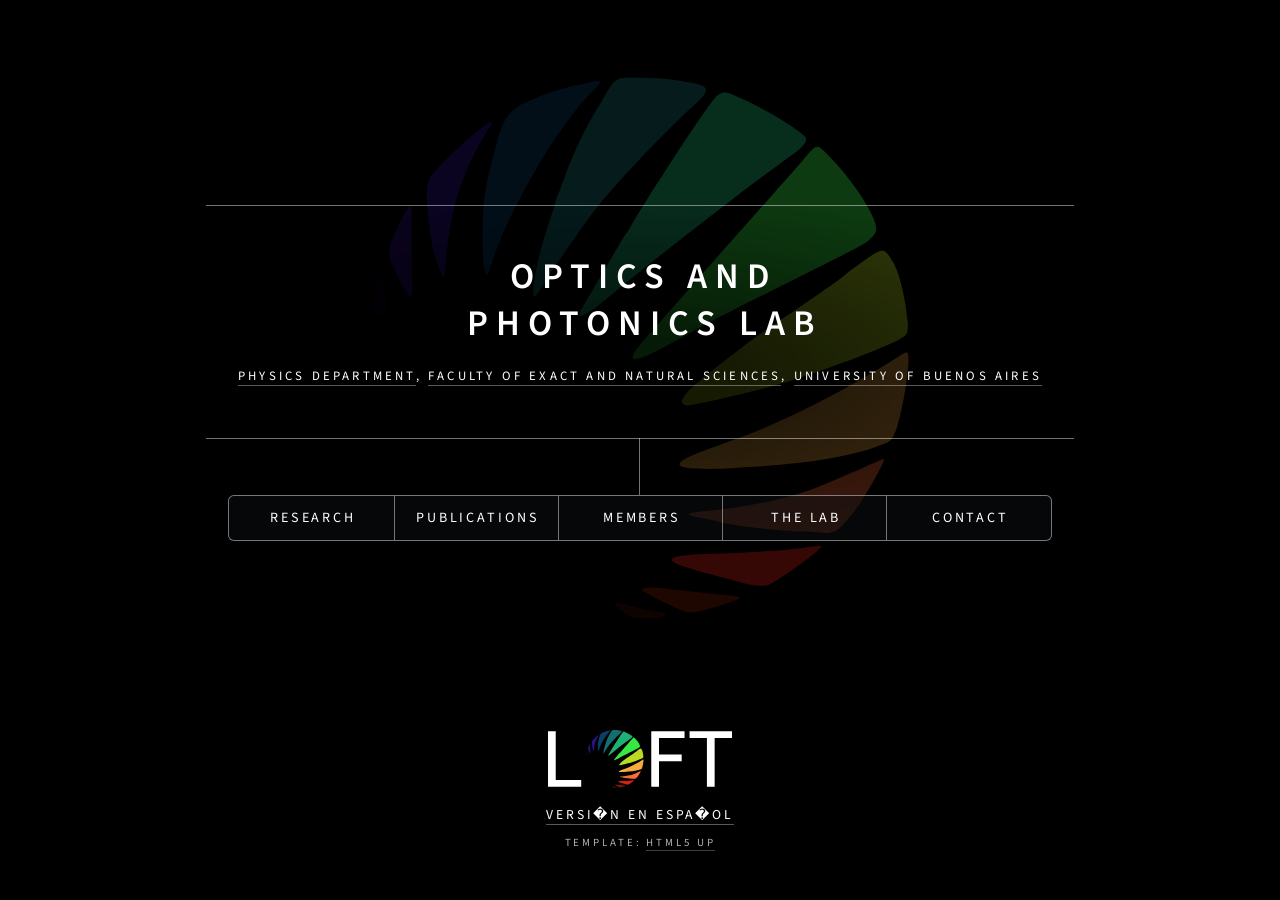
==== index_en.html @ 60d69a89 "Carga inicial del sitio web del LOFT" ====
<!DOCTYPE html>
<html lang="en">
<head>
  <title>LOFT | Optics and Photonics Lab</title>
  <link rel="icon" href="images/favicon.png" />
  <meta charset="utf-8" />
  <meta name="viewport" content="width=device-width, initial-scale=1" />
  <meta name="description" content="Optics and Photonics Lab (LOFT), Physics Department, FCEN-UBA. Research in photonic quantum states, polarization, azopolymers, and optical traps." />
  <link rel="canonical" href="https://loft.df.uba.ar/index_en.html" />
  <link rel="alternate" hreflang="es" href="https://loft.df.uba.ar/" />
  <link rel="alternate" hreflang="en" href="https://loft.df.uba.ar/index_en.html" />
  <link rel="alternate" hreflang="x-default" href="https://loft.df.uba.ar/" />
  <meta property="og:type" content="website" />
  <meta property="og:title" content="LOFT | Optics and Photonics Lab" />
  <meta property="og:description" content="Optics and Photonics Lab (LOFT), Physics Department, FCEN-UBA. Research in photonic quantum states, polarization, azopolymers, and optical traps." />
  <meta property="og:url" content="https://loft.df.uba.ar/index_en.html" />
  <meta property="og:locale" content="en_US" />
  <meta property="og:locale:alternate" content="es_AR" />
  <meta property="og:image" content="https://loft.df.uba.ar/images/instalaciones.png" />
  <link rel="preconnect" href="https://fonts.googleapis.com" />
  <link rel="preconnect" href="https://fonts.gstatic.com" crossorigin />
  <link rel="stylesheet" href="https://fonts.googleapis.com/css2?family=Source+Sans+3:ital,wght@0,300;0,400;0,600;1,300;1,400;1,600&display=swap" />
  <link rel="stylesheet" href="assets/css/main.css" />
  <noscript>
    <link rel="stylesheet" href="assets/css/noscript.css" />
  </noscript>
</head>
<body class="is-preload">

  <div id="wrapper">

    <header id="header">
      <div class="content">
        <div class="inner">
          <h1>Optics and<br>Photonics Lab</h1>
          <p class="major">
            <a href="https://df.uba.ar/" target="_blank" rel="noopener noreferrer">Physics department</a>,
            <a href="https://exactas.uba.ar/" target="_blank" rel="noopener noreferrer">Faculty of Exact and Natural Sciences</a>,
            <a href="https://www.uba.ar/" target="_blank" rel="noopener noreferrer">University of Buenos Aires</a>
          </p>
        </div>
      </div>
      <nav aria-label="Main navigation">
        <ul>
          <li><a href="#investigacion">Research</a></li>
          <li><a href="#publicaciones">Publications</a></li>
          <li><a href="#integrantes">Members</a></li>
          <li><a href="#laboratorio">The lab</a></li>
          <li><a href="#contacto">Contact</a></li>
        </ul>
      </nav>
    </header>

    <div id="main">

      <article id="investigacion">
        <h2 class="major">Research</h2>
        <span class="image main">
          <img src="images/investigacion0.png" alt="Research lines of the Optics and Photonics Lab" loading="lazy" />
        </span>

        <details class="accordion">
          <summary>Generation and characterization of photonic quantum states</summary>
          <div class="accordion-content">
            <div class="imagen80">
              <span class="image main">
                <img src="images/investigacion1.png" alt="Generation and characterization of photonic quantum states" loading="lazy" />
              </span>
            </div>
            <h4>Text under construction</h4>
          </div>
        </details>

        <details class="accordion">
          <summary>Generation and detection of polarization states</summary>
          <div class="accordion-content">
            <div class="imagen80">
              <span class="image main">
                <img src="images/investigacion2.png" alt="Generation and detection of polarization states" loading="lazy" />
              </span>
            </div>
            <h4>Text under construction</h4>
          </div>
        </details>

        <details class="accordion">
          <summary>Photoinduced optomechanical properties in azopolymers</summary>
          <div class="accordion-content">
            <div class="imagen80">
              <span class="image main">
                <img src="images/investigacion3.jpg" alt="Photoinduced optomechanical properties in azopolymers" loading="lazy" />
              </span>
            </div>
            <h4>Text under construction</h4>
          </div>
        </details>

        <details class="accordion">
          <summary>Manipulation of mesoscopic objects using optical traps</summary>
          <div class="accordion-content">
            <h4>Under construction</h4>
          </div>
        </details>

        <h3 class="section-subtitle">MSc thesis and undergrad projects</h3>
        <details class="accordion">
          <summary>Offer of topics (in spanish)</summary>
          <div class="accordion-content">
            <p class="pdf-actions">
              <a href="docs/proyectos.pdf" target="_blank" rel="noopener noreferrer" class="button-link">
                <svg class="svg-icon" viewBox="0 0 24 24" aria-hidden="true"><path d="M14 2H6c-1.1 0-2 .9-2 2v16c0 1.1.9 2 2 2h12c1.1 0 2-.9 2-2V8l-6-6zm2 16H8v-2h8v2zm0-4H8v-2h8v2zm-3-5V3.5L18.5 9H13z"/></svg> Open / Download PDF
              </a>
            </p>
            <div class="pdf-viewer">
              <iframe src="docs/proyectos.pdf#view=FitH" title="Offer of topics (in spanish)" loading="lazy"></iframe>
            </div>
          </div>
        </details>

        <h3 class="section-subtitle">Collaborations</h3>
        <ul class="clean-list">
          <li>Grupo de Informaci�n Cu�ntica y Sistemas Cu�nticos de Muchos Cuerpos, Departamento de F�sica, Instituto de F�sica La Plata, Facultad de Ciencias Exactas, Universidad Nacional de La Plata.</li>
          <li>Grupo de �ptica, Departamento de F�sica, Facultad de Ciencias, Universidad Aut�noma de Barcelona (Barcelona, Spain).</li>
          <li>Laboratorio de Pol�meros y Materiales Compuestos, Departamento de F�sica, Facultad de Ciencias Exactas y Naturales, Universidad de Buenos Aires.</li>
          <li>Laboratorio de Bajas Temperaturas, Departamento de F�sica, Facultad de Ciencias Exactas y Naturales, Universidad de Buenos Aires.</li>
          <li>Advanced Beam Laboratory, Electrical and Computing Engineering, Colorado State University (Colorado, United States).</li>
        </ul>

        <div class="logocentrado">
          <span class="image main">
            <img src="images/logo.svg" alt="Optics and Photonics Lab (LOFT) Logo" loading="lazy" />
          </span>
        </div>
      </article>

      <article id="publicaciones">
        <h2 class="major">Publications</h2>

        <details class="accordion">
          <summary>2020 - present</summary>
          <div class="accordion-content">
            <h3>2025</h3>
            <ul class="pub-list">
              <li>Q. Pears Stefano, L. Reb�n, C. Iemmi. Parallelized projective measurements for spatial photonic qudits estimation. Opt. Lett. 50, 6012-6015, (2025).</li>
              <li>"Stochastic simulation of mass transport under arbitrary illumination conditions: the influence of the nanoparticle localized surface plasmon resonance" F. L. Tambosco, S. A. Ledesma, M.G. Capeluto. The Journal of Physical Chemistry. 129 (33), 15041-15050 (2025).</li>
              <li>"High Energy Neutrons from Nuclear Reactions Driven by Ions accelerated Irradiating Nanowire Arrays at Relativistic Intensities" S. Wang, J. Tinsley, M.G. Capeluto, R. Hollinger, D.C. Gautier, J.J. Rocca, Physics of Plasmas 32, 063106 (2025).</li>
            </ul>

            <h3>2024</h3>
            <ul class="pub-list">
              <li>Q. Pears Stefano, A. Magnoni, D. Rodrigues, J. Tiffenberg, C. Iemmi, Interferometry with few photons, Phys. Rev. Appl. 21, 064050, 8pp (2024).</li>
              <li>E. Chironi and C. Iemmi. Visual detection and enhancement of alterations in questioned documents by Mueller polarimetry. Journal of Forensic Sciences, Volume 69, Issue 6, 2024. <a href="https://doi.org/10.1111/1556-4029.15617" target="_blank" rel="noopener noreferrer">https://doi.org/10.1111/1556-4029.15617</a></li>
              <li>Chironi, E. and Iemmi, C. (2024). Non-destructive latent fingerprint development and background elimination by Mueller Polarimetry. Science &amp; Justice, 64(1), 1-8. <a href="https://doi.org/10.1016/j.scijus.2023.11.004" target="_blank" rel="noopener noreferrer">https://doi.org/10.1016/j.scijus.2023.11.004</a></li>
              <li>Jorge J. Rocca, Maria G. Capeluto, Reed C. Hollinger, Shoujun Wang, Yong Wang, G. Ravindra Kumar, Amit D. Lad, Alexander Pukhov, and Vyacheslav N. Shlyaptsev, "Ultra-intense femtosecond laser interactions with aligned nanostructures," Optica 11, 437-453 (2024).</li>
              <li>Azul Mar�a Brigante, Corina R�vora, Gabriel Fernando Volonnino, Marcos Dami�n Perez, Gabriela Pasquini, Mar�a Gabriela Capeluto; Experimentation on stochastic trajectories: From Brownian motion to inertial confined dynamics. Am. J. Phys. 1 April 2024; 92 (4): 280-289. <a href="https://doi.org/10.1119/5.0146444" target="_blank" rel="noopener noreferrer">https://doi.org/10.1119/5.0146444</a></li>
              <li>Statistical domain wall roughness analysis through correlations. Domenichini, P., Pasquini, G., Capeluto, M.G. Physical Review B., 2023, 108(22), 224434 (2024).</li>
            </ul>

            <h3>2023</h3>
            <ul class="pub-list">
              <li>"Inspecting the use of SLMs for the control of photonic quantum states" Bordakevich S, Pab�n D, Reb�n L, Ledesma S. �ptica Pura y Aplicada 56(2), 51147 (2023), <a href="https://doi.org/10.7149/OPA.56.2.51147" target="_blank" rel="noopener noreferrer">DOI: 10.7149/OPA.56.2.51147</a></li>
              <li>Optimization of azopolymer films for optical memory applications by using ethylene glycol as a free-volume generator. Tambosco, F.L., R�vora, C., Volonnino, G.F., Goyanes, S., Capeluto, M.G., Ledesma, S. Optica Pura y Aplicada, 2023, 56(2), 51149.</li>
              <li>�ptica y Fot�nica en Argentina. Torchia, G.A., Capeluto, M.G., Grosz, D., ...Torga, J., Ledesma, S. Optica Pura y Aplicada, 2023, 56(2), 5621.</li>
            </ul>

            <h3>2022</h3>
            <ul class="pub-list">
              <li>"Optimization for maximum modulation of a double-pass twisted nematic liquid crystal display" Bordakevich S, Reb�n L, Ledesma S. Applied Optics 61(4), 969-977 (2022).</li>
            </ul>

            <h3>2021</h3>
            <ul class="pub-list">
              <li>P. Domenichini, F.N. Paris, M.G. Capeluto, M. Granada, J-M George, G. Pasquini, A.B. Kolton, "Curvature-driven AC-assisted creep dynamics of magnetic domain walls", Phys. Rev. B 103, L220409 (2021).</li>
              <li>"Deuterated polyethylene nanowire arrays for high energy density physics" M. G. Capeluto, A. Curtis, R. Hollinger, V. Shlyaptsev, J.J. Rocca. High Power Laser Science and Engineering 9, e34 (2021).</li>
              <li>"Absolute laser energy absorption measurement of relativistic 0.7 ps laser pulses in nanowire arrays" J. Park, R. Tommasini, R. Shepherd, R. London, C. Bargsten, R. Hollinger, M. G. Capeluto, V. N. Shlyaptsev, M. Hill, V. Kaymak, C. Baumann, A. Pukhov, D. Cloyne, R. Costa, J. Hunter, S. Maricle, J. Moody, and J. J. Rocca. Physics of Plasmas 28 (2), 0039167 (2021).</li>
              <li>R. Falcione, M. V. Roldan, N. Pellegri, S. Goyanes, S. Ledesma, M.G. Capeluto, "Increase of SRG modulation depth in azopolymers-nanoparticles hybrid materials" Optical Materials 115, 111015 (2021).</li>
              <li>E. Chironi, C. Iemmi. Validity of the product rule and its impact on the accuracy of a Mueller matrix polarimeter. Applied Optics, 60(9), 2736-2744, (2021).</li>
              <li>M. A. Vergara, E. Chironi, C. Iemmi. Generalized and multiplexed q-plates emulated via an LCoS-based device. Journal of Optics (United Kingdom), 23(8), (2021).</li>
              <li>Q. Pears Stefano, I. Perito, J. J. M. Varga, L. Reb�n, C. Iemmi. "Experimental characterization of quantum processes: A selective and efficient method in arbitrary finite dimensions". Physical Review A 103, 052438 (2021).</li>
            </ul>

            <h3>2020</h3>
            <ul class="pub-list">
              <li>D. Pab�n, S. Ledesma, L. Rebon "High-dimensional states of light with full control of transverse path and OAM degrees of freedom", Optics Letters 45 (14), 40524055 (2020).</li>
              <li>E. Chironi, C. Iemmi. Error analysis and compensation for a discrete dual rotating retarder Mueller matrix polarimeter. Applied Optics, 59(21), 6368-6378, (2020).</li>
              <li>E. Chironi, C. Iemmi. Mueller matrix polarimeter based on twisted nematic liquid crystal devices. Applied Optics, 59(27), 8098-8105, (2020).</li>
              <li>Q. Pears Stefano, L. Reb�n, C. Iemmi. "Determination of spatial quantum states by using point diffraction interferometry". Journal of Optics 22, 115201 (2020).</li>
              <li>M. Bailly-Grandvaux, D. Kawahito, C. McGuffey, J. Strehlow, B. Edghill, M. S. Wei, N. Alexander, A. Haid, C. Brabetz, V. Bagnoud, R. Hollinger, M. G. Capeluto, J. J. Rocca, F. N. Beg. "Ion acceleration from microstructured targets irradiated by high-intensity picosecond laser pulses". Phys. Rev. E 102, 021201(R) (2020).</li>
              <li>R. Hollinger, S. Wang, Y. Wang, A. Moreau, M. G. Capeluto, H. Song, A. Rockwood, E. Bayarsaikhan, V. Kaymak, A. Pukhov, V. N. Shlyaptsev, J. J. Rocca. "Extreme ionization of heavy atoms in solid-density plasmas by relativistic second-harmonic laser pulses". Nat. Photonics (2020).</li>
              <li>A. Moreau, R. Hollinger, C. Calvi, S. Wang, Y. Wang, M.G. Capeluto, A. Rockwood, A. Curtis, S. Kasdorf, V.N. Shlyaptsev, V. Kaymak, A. Pukhov, J.J. Rocca. "Enhanced Electron Acceleration in Aligned Nanowire Arrays Irradiated at Highly Relativistic Intensities" Plasma Physics and Controlled Fusion 62, 014013 (2020).</li>
              <li>M.Vergara, C.Iemmi Orbital angular momentum tuning using a phase only parallel aligned LCoS display Optik 212, 164619 7pp, (2020).</li>
            </ul>
          </div>
        </details>

        <details class="accordion">
          <summary>2015 - 2019</summary>
          <div class="accordion-content">
            <h3>2019</h3>
            <ul class="pub-list">
              <li>P. Domenicini, M. Granada, J. P. Curiale, S. Bustingorri, M.G. Capeluto, G. Pasquini "Transient magnetic domain wall AC dynamics by means of magneto-optical Kerr effect microscopy". Physical Review B 99, 214401 (2019).</li>
              <li>M. Dozieres, G. Petrov, P. Forestier-Colleoni; P. Campbell; K. Krushelnick; A. Maksimchuk; C. McGuffey, V. Kaymak, A. Pukhov, M. G. Capeluto, R. Hollinger, S. Shlyaptsev, J.J. Rocca, F. Beg "Optimization of laser-nanowire target interaction to increase the proton acceleration efficiency". Plasma Physics and Controlled Fusion 61, 065016 (2019).</li>
              <li>M. G. Capeluto, R. Falcione, R. Fern�ndez Salvador, A. Eceiza, S. Goyanes, S. A. Ledesma. "Functional surfaces through the creation of adhesion and charged patterns on azopolymer surface relief gratings" Optical Materials 90, 281-288 (2019).</li>
              <li>H.Zhang, F.Monroy-Ram�rez, A.Lizana, C.Iemmi, N.Bennis, P.Morawiak, W.Piecek, J.Campos Wavefront imaging by using an inline holographic microscopy system based on a double-sideband filter Opt. Las. Eng. 113, 71-76 (2019).</li>
              <li>Q.Pears Stefano, L.Reb�n, S.Ledesma, C.Iemmi A set of 4d-3 observables to determine any pure qdit state. Opt. Lett. 44, 2558-2561 (2019).</li>
              <li>D.Pab�n, L.Reb�n, S.Bordakevich, N.Gigena, A.Boette, C.Iemmi, R.Rossignoli, S.Ledesma Parallel-in-time optical simulation of history states Phys. Rev. A 99, 062333 (8pp) (2019).</li>
              <li>M.Vergara, C.Iemmi Generalized q-plates and novel vector and vortex beams Phys. Rev. A 100, 053812 9pp, (2019).</li>
              <li>Pab�n D, Reb�n L, Bordakevich S, Gigena N, Boette A, Iemmi C, Rossignoli R, Ledesma S. "Parallel-in-time discrete model of quantum evolution in a SLM" RIAO-OPTILAS-MOPM Proceedings (2019).</li>
            </ul>

            <h3>2018</h3>
            <ul class="pub-list">
              <li>Cimadoro J, Ribba L, Ledesma, S, Goyanes S, Electrospun Mats: From White to Transparent with a Drop. Macromolecular Materials and Engineering Weinheim: Wiley-V C H Verlag GMBH. vol. n�. p - . issn 1438-7492, (2018).</li>
              <li>H.Zhang, A.Lizana, C.Iemmi, F.Monroy-Ram�rez, A.M�rquez, I.Moreno, J.Campos LCoS display phase self-calibration method based on diffractive lens schemes Opt. Laser Eng. 106, 147-154 (2018).</li>
              <li>J.Varga, L.Reb�n, Q.Pears Stefano, C.Iemmi Characterizing d-dimensional quantum channels by means of quantum process tomography Opt. Lett. 43, 4398-4401, (2018).</li>
              <li>H.Zhang, A.Lizana, A.Van Eeckhout, A.Turpin, C.Ram�rez, C.Iemmi, J.Campos Microparticle Manipulation and Imaging through a Self-Calibrated Liquid Crystal on Silicon Display. Appl. Sci. 8, 2310 19 pp, (2018).</li>
              <li>R. Falcione, M. G. Capeluto, N. Pellegri, M.V. Roldan, S. Goyanes, S. A. Ledesma. "Azopolymers films as actuators to generate organized hybrid materials" OSA Technical Digest: Proceedings Latin America Optics and Photonics Conference. (paper Th4A.24) (2018).</li>
              <li>Pab�n D, Bordakevich S, Iemmi C, Reb�n L, Ledesma S. "Optical demonstration of a programmable multi-channel polarization beamsplitter" Latin America Optics and Photonics Conference proceedings, OSA (2018).</li>
            </ul>

            <h3>2017</h3>
            <ul class="pub-list">
              <li>"Efficient picosecond X-ray pulse generation from plasmas in the radiation dominated regime" R. Hollinger, C. Bargsten, V. N. Shlyaptsev, V. Kaymak, A. Pukhov, M. G. Capeluto, S. Wang, A. Rockwood, Y. Wang, A. Townsend, A. Prieto, P. Stockton, A. Curtis, J. J. Rocca. Optica 4 (11), 1344-1349 (2017).</li>
              <li>D. O. Pabon, S. A. Ledesma, G. F. Quinteiro, M. G. Capeluto "Design of a compact device to generate and test beams with orbital angular momentum in the EUV". Applied Optics 56 (29), 8048-8054 (2017).</li>
              <li>M. G. Capeluto, R. Fern�ndez Salvador, A. Eceiza, S. Goyanes, S. A. Ledesma "Azopolymer film as an actuator for organizing multiwall carbon nanotubes", Optical Materials 66, 247-252 (2017).</li>
              <li>C. Bargsten, R. Hollinger, M. G. Capeluto, V. Kaymak, A. Pukhov, S. Wang, A. Rockwood, Y. Wang, D. Keiss, R. Tommasini, R. London, J. Park, M. Busquet, M. Klapisch, V. N. Shlyaptsev, and J. J. Rocca. "Energy Penetration into Arrays of Aligned Nanowires Irradiated with Relativistic Intensities: Scaling to Terabar Pressures". Science Advances 3 (1) (2017): E1601558.</li>
              <li>J.Varga, L.Reb�n, S.Ledesma, C.Iemmi Controlled generation of mixed spatial qudits with arbitrary degree of purity Phys. Rev. A 96, 032309 (8pp) (2017).</li>
              <li>Q.Pears Stefano, L.Reb�n, S.Ledesma, C.Iemmi Determination of any pure spatial qudits from a minimum number of measurements by phase stepping interferometry Phys. Rev. A 96, 062328 (5pp) (2017).</li>
              <li>D. O. Pabon, S. A. Ledesma, G. F. Quinteiro, M. G. Capeluto. "Design of a compact setup to generate and test optical vortex beams" Optica pura y aplicada 50 (3), 289-295 (2017).</li>
            </ul>

            <h3>2016</h3>
            <ul class="pub-list">
              <li>C.Ramirez, A.Lizana, C.Iemmi, J.Campos Method based on the Double Sideband technique for the dynamic tracking of micrometric particles J. Opt. 18, 065603 (10pp) (2016).</li>
              <li>I.Estevez, J.Escalera, Q. Pears Stefano, C.Iemmi, S.Ledesma, M.Yzuel, J.Campos Image enhancement y spatial frequency post-processing of images obtained with pupil filters. Opt. Comm. 380, 21-27 (2016).</li>
              <li>L.Reb�n, R.Rosignoli, J.Varga, N.Gigena, N.Canosa, C.Iemmi, S.Ledesma Conditional purity and quantum correlation measures in two qubit mixed states J. Phys. B, 49, 215501 (9pp) (2016).</li>
            </ul>

            <h3>2015</h3>
            <ul class="pub-list">
              <li>J Cambiasso, H Garate, N. D'Accorso, S Ledesma, S Goyanes, Optical recording of stable holographic grating in a low Tg statistical copolymer covalently functionalized with an azo-dye, Optical Materials, vol 49, 41-46 (2015).</li>
              <li>J Cambiasso, S. Goyanes, S. Ledesma, Holographic gratings recorded in poly(lactic acid)/azo-dye films, Optical Materials, vol 47, 72-77 (2015).</li>
              <li>A.Peinado, A.Lizana, C.Iemmi, J.Campos Polarization imaging with enhanced spatial resolution. Opt. Comm. 338, 95-100 (2015).</li>
              <li>A.Peinado, A.Lizana, A.Turp�n, C.Iemmi, T.Kalkandjiev, J.Mompart, J.Campos Optimization, tolerance analysis and implementation of a Stokes polarimeter based on the conical refraction phenomenon. Opt. Exp. 23, 5636-5652 (2015).</li>
              <li>C.Iemmi, C.Ram�rez, J.Campos Digital holographic movie by using a point diffraction interferometer Opt. Eng. 54, 044104 5pp (2015).</li>
              <li>A.Peinado, A.Turp�n, C.Iemmi, A.M�rquez, T.Kalkandjiev, J.Mompart, J.Campos Interferometric characterization of the structured polarized light beam produced by the conical refraction phenomenon Opt. Exp. 23, 18080-18091 (2015).</li>
              <li>C.Ramirez, A.Lizana, C.Iemmi, J.Campos In line digital holographic movie based on a double sideband filtering Opt. Lett. 40, 4142-4145 (2015).</li>
              <li>G. D�az Costanzo, S. Goyanes, S Ledesma, Photobleaching effect in azo-dye containing epoxy resin films: the potentiality of carbon nanotubes as azo-dye dispensers ICO 23, Santiago de Compostela, Espa�a, septiembre de 2014, Journal of Physics: Conference Series, Volume 605, Issue 1, 28 April 2015, Article number 012024.</li>
              <li>JJM Varga, MA Soli-Prosser, L Reb�n Arias, L. Neves, C Iemmi, S Ledesma, Preparing arbitrary pure states of spatial qudits with a single phase-only spatial light modulator ICO 23, Santiago de Compostela, Espa�a, septiembre de 2014, Journal of Physics: Conference Series, Volume 605, Issue 1, 28 April 2015, Article number 012035.</li>
            </ul>
          </div>
        </details>

        <details class="accordion">
          <summary>2010 - 2014</summary>
          <div class="accordion-content">
            <h3>2014</h3>
            <ul class="pub-list">
              <li>M. G. Capeluto, G. Grinblat, M. Tirado, D. Comedi, A. Bragas "Nonlinear excitation of polariton cavity modes in ZnO single nanocombs". Optics Express 22, 5341 - 5349 (2014).</li>
              <li>M. G. Capeluto, M.C. Marconi, C.C. Iemmi "Design of a phase shift interferometer in the EUV for high precision metrology". Applied Optics 53, 1274-1283 (2014).</li>
              <li>Guadalupe D�az Costanzo, Laura Ribba, Silvia Goyanes and Silvia Ledesma Enhancement of the optical response in a biodegradable polymer/azo-dye film by the addition of carbon nanotubes, J. of Physics D: Applied Physics, vol47, 13, 135103 (2014).</li>
              <li>E.Chironi, C.Iemmi, Bounding the relative errors associated with a complete Stokes polarimeter, J. Opt. Soc. Am. A 31, 75-80 (2014).</li>
              <li>J.Varga, L.Reb�n, M.Sol�s-Prosser, L.Neves, S.Ledesma, C.Iemmi Optimized generation of spatial qudits by using a pure phase spatial light modulator J.Phys. B, 47, 225504 (9pp) (2014).</li>
            </ul>

            <h3>2013</h3>
            <ul class="pub-list">
              <li>C.Ram�rez, E.Ot�n, C.Iemmi, I.Moreno, N.Bennis, J.Ot�n, J.Campos Point diffraction interferometer with a liquid crystal monopixel. Opt. Exp. 21, 8116-8125 (2013).</li>
              <li>L.Rebon, C.Iemmi, S.Ledesma Phase-measurement interferometry as a simulation of optimal quantum-state tomography. Optik 124, 5548-5552 (2013).</li>
              <li>J.Turiaci, J.Varga, C.Iemmi Ghost imaging with White light speckle patterns. Optik 124, 6212-6215 (2013).</li>
              <li>M.Sol�s-Prosser, A.Arias, J. Varga, L.Reb�n, S.Ledesma, C.Iemmi, L.Neves Preparing arbitrary pure states of spatial qudits with a single phase-only spatial light modulator Opt. Lett. 38, 4762-4765, (2013).</li>
            </ul>

            <h3>2012</h3>
            <ul class="pub-list">
              <li>G. Grinblat, M. G. Capeluto, M. Tirado, A. V. Bragas, and D. Comedi "Hierarchical ZnO nanostructures: Growth mechanisms and surface correlated photoluminescence". Appl. Phys. Lett. 100, 233116 (2012).</li>
              <li>G. Grinblat, M.G. Capeluto, M. Tirado, D. Comedi, A.V. Bragas. "Two-Photon Photoluminescence from Hierarchical ZnO" Nanostructures ECS Transactions, 45 (5) 67-72 (2012).</li>
            </ul>

            <h3>2011</h3>
            <ul class="pub-list">
              <li>Goldin, Mat�as A.; Francisco, Diego; Ledesma, Silvia Classical images as quantum entanglement: An image processing analogy of the GHZ experiment, Optics Communications, Volume 284, Issue 7, p. 2089-2093, (2011).</li>
              <li>L.Lobato, A.Lizana, A.M�rquez, I.Moreno, C.Iemmi, J.Campos, M.J.Yzuel, Characterization of the anamorphic and spatial frequency dependent phenomenon in Liquid Crystal on Silicon displays, J. Eur. Opt. Soc. - Rapid Pub. 6, 110125/1-6 (2011).</li>
              <li>I.Moreno, C.Iemmi, J.Campos, M.J.Yzuel Jones matrix treatment for optical Fourier processors with structured polarization. Opt. Exp. 19, 4583-4594 (2011).</li>
              <li>A.Peinado, A.Lizana, J.Vidal, C.Iemmi, J.Campos Optimized Stokes polarimeters based on a single twisted nematic liquid-crystal device for the minimization of noise propagation. Appl. Opt. 50, 5437-5445 (2011).</li>
              <li>Mar�a Gabriela Capeluto, Erik Duisterwinkel, Christian Schmiegelow, Diego Francisco, Silvia Adriana Ledesma and Claudio Cesar Iemmi "Ghost image and ghost diffraction with thermal light generated by means of a programmable SLM", 7th Ibero-AmericaConference on Optics (RIAO); 10th Latin-American Meeting on Optics, Lasers and Applications (OPTILAS) IOP Publishing RIAO/OPTILAS 2010, Journal of Physics: Conference Series 274 (2011).</li>
              <li>G. D�az Costanzo, S. Goyanes, S.Ledesma, Using Photosensitive Dye To Improve Multi Walled Carbon Nanotubes Dispersion 7th Ibero-America Conference on Optics (RIAO); 10th Latin-American Meeting on Optics, Lasers and Applications (OPTILAS) IOP Publishing RIAO/OPTILAS 2010, Journal of Physics: Conference Series 274 (2011) 01211.</li>
              <li>M.G. Capeluto, Claudio Cesar Iemmi and Mario Carlos Marconi. "Design of a phase shift interferometer in the EUV for high precision metrology" XVII Reuni�n Iberoamericana de �ptica &amp; X Encuentro de �ptica, L�seres y Aplicaciones (RIAO/OPTILAS 2010). IOP Publishing: Journal of Physics: Conference Series 274 (2011) 012026.</li>
            </ul>

            <h3>2010</h3>
            <ul class="pub-list">
              <li>M. Goldin, D. Francisco, S. Ledesma, "Simulating Bell inequality violations with classical optics encoded qubits", JOSA B, 27, 779-786 (2010).</li>
              <li>G. Lozano, Javier E. Mazzaferri, L. Dorado, S. Ledesma, R. Depine, H. M�guez, "Angular dependence of the intensity of light beams diffracted by colloidal crystals", JOSA B, 27, 1394-1399 (2010).</li>
              <li>G. D�az Costanzo, S. Ledesma, I. Mondragon, S. Goyanes, "Stable Solutions of Multiwalled Carbon Nanotubes Using an Azobenzene Dye", J.Phys. Chem. C 114, 14347-14352 (2010).</li>
              <li>A.Peinado, A.Lizana, J.Vidal, C.Iemmi, J.Campos "Optimization and performance criteria of a Stokes polarimeter based on two variable retarders". Opt. Exp. 18, 9815-9830, (2010).</li>
              <li>A.Lizana, A.M�rquez, L.Lobato, Y.Rodange, I.Moreno, C.Iemmi, J.Campos "The minimum Euclidean distance principle applied for the analysis of the phase fluctuation in spatial light modulators" Opt. Exp. 18, 10581-10593, (2010).</li>
              <li>A.Peinado, A.Lizana, J.Vidal, C.Iemmi, J.Campos "Complete Stokes polarimeters based on liquid cristal displays". Optics and Photonics for Information Processing IV. Proc SPIE 7797, 77970V-1-12, (2010), San Diego, EEUU.</li>
              <li>L.Lobato, A.Marquez, A.Lizana, I.Moreno, C.Iemmi, J.Campos "Characterization of a parallel aligned liquid cristal on silicon and its application on a Shack-Hartmann sensor". Optics and Photonics for Information Processing IV. Proc SPIE 7797, 77970Q -1-12, (2010), San Diego.</li>
            </ul>
          </div>
        </details>

        <details class="accordion">
          <summary>2005 - 2009</summary>
          <div class="accordion-content">
            <h3>2009</h3>
            <ul class="pub-list">
              <li>A.Lizana, N.Martin, M.Estap�, E.Fern�ndez, I.Moreno, A.M�rquez, C.Iemmi, J.Campos, M.J.Yzuel "Influence of the incident angle in the performance of Liquid Crystal on Silicon displays" Opt. Exp. 17, 8491-8505 (2009).</li>
              <li>P.Wachulak, L.Urbanski, M.Capeluto, D.Hill, W.Rockward, C.Iemmi, E.Anderson, C.Menoni, J.Rocca, M.Marconi "New opportunities in interferometric lithography using extreme ultraviolet tabletop lasers", J. Micro/Nanolith. MEMS MOEMS 8, 021206-1/7, (2009).</li>
              <li>C.Iemmi, J.Campos, "Anamorphic zoom system based on liquid crystal dsplays" J. Eur. Opt. Soc. - Rapid Pub. 4, 9029/1-4 (2009).</li>
              <li>C.Iemmi, A.Bragas, J.Torga, "Optics in Argentina", Optics and Photonics News, 20, 11, 14-15, (2009).</li>
              <li>A.Lizana, I.Moreno, A.M�rquez, C.Iemmi, J.Campos, M:Yzuel "Characterization an An�lisis of LCOS displays: Application to Diffractive Optics". Optics and Photonics for Information Processing III. Proc SPIE 7442, 74420Y-1-12, (2009), San Diego, EEUU.</li>
              <li>A.Lizana, I.Moreno, A.M�rquez, E.Also, C.Iemmi, J.Campos, M:Yzuel "Influence of the temporal fluctuations phenomena on the ECB LCOS performance". Optics and Photonics for Information Processing III. Proc SPIE 7442, 74420G-1-11, (2009), San Diego, EEUU.</li>
              <li>J. Mazzaferri, S. Ledesma, "Optical rotation invariant corner detector", Opt. Int. J. Light Electron. Opt. 120, 782-787, (2009).</li>
              <li>S. Ledesma, J. Mazzaferri, "Wavelets in optical processing", Opt. and Las. in Eng. 47, 1323-1324, (2009).</li>
              <li>G. D�az Costanzo, I Mondrag�n, S. Goyanes, S. Ledesma, "Interactions between multi-walled carbon nanotubes and an azo-dye, Disperse Orange 3" COMATCOMP 09, MATERIALES COMPUESTOS 09, SCIENCE AND TECHNOLOGY OF COMPOSITE MATERIALS 09, 751-754, (2009) Donostia, Espa�a.</li>
              <li>G. D�az Costanzo, S. Goyanes, S. Ledesma "Dispersiones estables de nanotubos de carbono mediante crom�foros", SAM-CONAMET 2009, 90 Congreso Internacional de Metalurgia y Materiales, 19 al 23 de octubre de 2009, Ciudad de Buenos Aires, Argentina, (s�lo libro de res�menes).</li>
            </ul>

            <h3>2008</h3>
            <ul class="pub-list">
              <li>A.M�rquez, I.Moreno, C.Iemmi, A.Lizana, J.Campos, and M.Yzuel "Mueller-Stokes characterization and optimization of a liquid crystal on silicon display showing depolarization", Opt. Exp., 16, 1669-1685 (2008).</li>
              <li>I.Moreno, A.Lizana, J.Campos, A.M�rquez, C.Iemmi, M.Yzuel "Combined Mueller and Jones matrix method for the evaluation of the complex modulation in a liquid-crystal-on-silicon display". Opt. Lett. 33, 627-629 (2008).</li>
              <li>A.Lizana, A.M�rquez, I.Moreno, C.Iemmi, J.Campos, M.Yzuel, "Wavelength dependence of polarimetric and phase-shift characterization of a liquid crystal on silicon display", J. Eur. Opt. Soc. - Rapid Pub. 3, 08011 1-6 (2008).</li>
              <li>A.Lizana, I.Moreno, C.Iemmi, A.M�rquez, J.Campos, M.Yzuel, "Time-resolved Mueller matrix analysis of a liquid crystal on silicon display", Appl. Opt. 47, 4267-4274, (2008).</li>
              <li>A.Lizana, I.Moreno, A.Marquez, C.Iemmi, E.Fernandez, J.Campos, M.Yzuel, "Time fluctuations of the phase modulation in a liquid crystal on silicon display: Characterization and effects in diffractive optics", Opt. Exp. 16, 16711-16722 (2008).</li>
              <li>M.Goldin, G.D�az Costanzo, O.Mart�nez, C.Iemmi, S.Ledesma, "A new method for 3D tracking using an LCoS", J. Opt. A: Pure Appl. Opt. 10 104001 1-8 (2008).</li>
              <li>C.Sheppard, J.Campos, J.Escalera, S.Ledesma, "Two-zone pupil filters" Opt. Comm., 281, 913-922, (2008).</li>
              <li>D.Francisco, S.Ledesma, "Classical Optics Analogy of Quantum Teleportation", JOSA B, 25, 383-390, (2008).</li>
              <li>C.Sheppard, J.Campos, J.Escalera, S.Ledesma, "Three-zone pupil filters", Opt. Comm., 281, 3623-3630, (2008).</li>
              <li>D.Francisco, S.Ledesma, "Optically simulated universal quantum computation", Proc AIP, 992, 1061, (2008).</li>
              <li>I.Moreno, J.Campos, M.Yzuel, C.Iemmi, A.Vargas, "Polarization diffractive optics with liquid crystal displays", AIP Conference Proceedings, 949, 248-255, (2008).</li>
              <li>O.L�pez Coronado, C.Iemmi, J.Davis, J.Campos, M.Yzuel, "Light Intensity Profile Control along the Optical Axis with Complex Pupils Implemented onto a Phase-Only SLM" AIP Conf. Proc. 992, 152-157 (2008).</li>
              <li>M.Goldin, G.Diaz Costanzo, O.Martinez, C.Iemmi, S.Ledesma, "Application of LCoS to dynamical focusing in an optical system", AIP Conf. Proc. 992, 146-151 (2008).</li>
              <li>J.Mazzaferri, S.Ledesma, "Correlation based rotation-invariant corner detector", Proc AIP, 992, 1057, (2008).</li>
              <li>I.Moreno, C.Iemmi, J.Campos, M.Yzuel, A.Vargas, "Analysis of polarization vortices generated from a polarization diffractive mask", Proc. SPIE 7000, 700017-1 700017-12, (2008).</li>
              <li>R.Hild, J.Campos, M.Yzuel, C.Iemmi, R.Gimeno, J.Escalera, "The assessment of phase only filters in imaging systems by the classical optical merit functions", Proc. SPIE 7000, 700018-1 700018-11, (2008).</li>
              <li>A.Lizana, N.Martin, E.Fernandez, A.M�rquez, I.Moreno, C.Iemmi, J.Campos, M.Yzuel, "Influence of the incident angle in the performance of LCoS displays", Proc. of SPIE Vol. 6994, 69940J-1-11, (2008).</li>
              <li>P. W. Wachulak, M.G. Capeluto, C.S. Menoni, J.J. Rocca, M.C. Marconi "Nanopatterning in a compact setup using table top extreme ultraviolet lasers". Opto-Electronics Review 16 (4), 444-450 (2008).</li>
            </ul>

            <h3>2007</h3>
            <ul class="pub-list">
              <li>M.Capeluto, P.Wachulak, M.Marconi, D.Patel, C.Menoni, J.Rocca, C.Iemmi, E.Anderson, W.Chao, D.Attwood, "Table Top Nanopatterning with Extreme Ultraviolet laser Illumination". Microelectronic Engineering 84, 721-724, (2007).</li>
              <li>P. W. Wachulak, M. G. Capeluto, M. C. Marconi, D. Patel, C. S. Menoni, and J. J. Rocca. "Nanoscale patterning in high resolution HSQ photoresist by interferometric lithography with tabletop extreme ultraviolet lasers" Journal of Vacuum Science &amp; Technology B: Microelectronics and Nanometer Structures 25 (6), 2094-2097 (2007).</li>
              <li>P.W. Wachulak, M.G. Capeluto, M.C. Marconi, C.S. Menoni, J.J. Rocca. "Patterning of nano-scale arrays by table-top extreme ultraviolet laser interferometric lithography" Optics Express 15 (6), 3465-3469 (2007). ISSN: 1094-4087.</li>
              <li>I.Moreno, C.Iemmi, J.Campos, M.Yzuel, A.Vargas "Polarization vortices generation by diffraction from a four quadrant polarization mask", Opt. Comm. 276, 222-230, (2007).</li>
              <li>J.Davis, C.Stewart Tuvey, O.L�pez Coronado, J.Campos, M.Yzuel, C.Iemmi "Tailoring the depth of focus for optical imaging systems using a Fourier transform approach", Opt. Lett. 32, 844-846 (2007).</li>
              <li>A.M�rquez, I.Moreno, C.Iemmi, J.Campos, M.Yzuel "Electrical origin and compensation for two sources of degradation of the spatial frequency response exhibited by liquid cristal displays", Opt. Eng. 46, 114001(1-7) (2007).</li>
              <li>C.Sheppard, S.Ledesma, J.Campos, J.Escalera, "Improved expressions for performance parameters for complex filters", Opt. Lett., 32, 1713-1715, (2007).</li>
              <li>J.Mazzaferri, S.Ledesma, "Rotation invariant real-time optical edge detector", Opt. Comm., 272, 367-376, (2007).</li>
              <li>P. W. Wachulak, M. G. Capeluto, D. Patel, M.C. Marconi, C.S. Menoni, J.J. Rocca. "Nanopillars and arrays of nanoholes fabricated by extreme ultraviolet interferometric laser lithography" Lasers and Electro-Optics Society, 2007. LEOS 2007. Proceedings of the 20th Annual Meeting of the IEEE 21-25 Oct. 2007. Vol 1 and 2, Page(s):486 - 487.</li>
              <li>P. W. Wachulak, D. Patel, M. G. Capeluto, C. S. Menoni, J. J. Rocca, and M. C. Marconi, "Interferometric lithography with sub-100-nm resolution using a tabletop 46.9-nm laser" Proceedings of SPIE Optics and Photonics Conference, Solf X-Ray lasers and Applications VII., Vol. 6702, 67020I. Gregory J. Tallents, James Dunn, Editors (Oct. 11, 2007) San Diego, CA.</li>
            </ul>

            <h3>2006</h3>
            <ul class="pub-list">
              <li>G.Marshall, E.Mocskos, G.Gonz�lez, S.Dengra, F.Molina, C.Iemmi, "Stable, quasi-stable and unstable physicochemical hydrodynamic flows in thin-layer cell electrodeposition", Electrochemica Acta, 51, 3058-3065 (2006).</li>
              <li>A.M�rquez, C.Iemmi, J.Campos, M.Yzuel "Achromatic diffractive lens written onto a liquid cristal display", Opt. Lett. 31, 392-394 (2006).</li>
              <li>I.Moreno, C.Iemmi, C.Campos, M.J.Yzuel "Binary polarization pupil filter: theoretical analysis and experimental realization with a liquid crystal display", Opt. Comm. 264, 63-69 (2006).</li>
              <li>C.LaMela, C.Iemmi "Optical encryption using phase-shifting interferometry in a joint transform correlator", Opt. Lett. 31, 2562-2564 (2006).</li>
              <li>D.Francisco, C.Iemmi, J.Paz, S.Ledesma "Optical simulation of the quantum Hadamard operator", Opt. Comm. 268, 340-345 (2006).</li>
              <li>C.Iemmi, J.Campos, J.Escalera, O.L�pez-Coronado, R.Gimeno, M.Yzuel "Depth of focus increase by multiplexing programmable diffractive lenses", Opt. Exp. 14, 10207 - 10219 (2006).</li>
              <li>D.Francisco, C.Iemmi, J.P.Paz, S.Ledesma "Simulating a quantum walk with classical optics", Phys. Rev. A 74, 052327 (2006).</li>
              <li>S.Ledesma, J.Campos, J.Escalera, J.Mazzaferri, M.Yzuel, "High depth of focus by multiplexing annular lenses", Opt. Comm., 266, 6-12 (2006).</li>
              <li>A.M�rquez, C.Iemmi, J.Campos, J.Escalera, M.Yzuel, "Two applications of liquid crystal displays in diffractive optics under polychromatic illumination", Proc. SPIE 6187, 61870E1-61870E11, (2006).</li>
              <li>I.Moreno, C.Iemmi, A.Vargas, J.Campos, M.Yzuel, "Polarization diffractive elements displayed with liquid crystal spatial light modulators", Proc. SPIE 6187, 61870D1-61870D12, (2006).</li>
              <li>J.Campos, I.Moreno, A.M�rquez, C.Iemmi, V.Mariscal, C.Rebollo, R.Marin, J.Davis, M.Yzuel, "Simple Jones Method for describing Modulation Properties of Reflective Liquid Crystal Spatial Light Modulators", AIP Conf. Proc. 860, 159-168, (2006).</li>
              <li>J. Campos, O. L�pez, C. Iemmi, J. Escalera, R. Gimeno, M. Yzuel, "Multiplexed lenses written onto a liquid crystal display to increase depth of focus", Proc.SPIE 6311, 63110Q August 13-17, (2006).</li>
              <li>M.G Capeluto, G. Vaschenko, M. Grisham, M.C. Marconi, S. Ludue�a, L. Pietrasanta, C.S. Menoni, J.J. Rocca, Y. Lu y B. Parkinson "Nanopaterning with interferometric lithography using a compact 46.9 nm laser". IEEE Transactions on Nanotechnology 1 (5), 3-7. (2006).</li>
              <li>M.G. Capeluto, P. Wachulak, D. Patel. M. Marconi, C. Menoni, J. Rocca, E. Anderson, W. Chao, D. Attwood. "Table top nanopatterning using soft X-ray lasers". "X-Ray Lasers 2006" (10th International Conference on X Ray lasers). Springer Proceeding in Physics Vol 115. Pag 491-496. Eds. P.V. Nickles and K.A. Janulewicz.</li>
              <li>M.C. Marconi, P. Wachulak, C.S. Menoni, M.G. Capeluto, E. Anderson. "Development of a table top nanopatterning tool with Extreme Ultraviolet Lasers" Proceedings of 2006 NSF Design, Service, and Manufacturing Grantees and Research Conference. St. Louis, MO. USA. July 2006. [Publicado en CD].</li>
              <li>M.C. Marconi, M.G. Capeluto, P. Wachulak, G. Vaschenko, H. Bravo, C.S. Menoni, J.J. Rocca, E.H. Anderson, W. Chao, D.T. Attwood, O. Hemberg, B. Frazer, and S. Bloom. "Nanopatterning and nanomachining with table-top extreme ultraviolet lasers" Proceedings Material Research Society Fall Meeting 2006. (November 27-December 1, 2006. Boston, MA) Vol. 961.</li>
            </ul>

            <h3>2005</h3>
            <ul class="pub-list">
              <li>A.M�rquez, C.Iemmi, J.Campos, J.C.Escalera, M.J.Yzuel, "Programmable apodizer to compensate chromatic aberration effects using a liquid crystal spatial light modulator", Opt. Express 13, 716-730 (2005).</li>
              <li>C.Iemmi, A.Moreno, J.Campos, "Digital holography with a point diffraction interferometer", Opt. Express 13, 1885-1891 (2005).</li>
              <li>A.M�rquez, C.Iemmi, I.Moreno, J.Campos, M.Yzuel, "Anamorphic and spatial frequency dependent phase modulation on liquid crystal displays. Optimization of the modulation diffraction efficiency", Opt. Express 13, 2111-2119 (2005).</li>
              <li>J.Nicol�s, C.Iemmi, J.Campos, M.Yzuel "Encoding 3D correlation in an optical processor", Opt. Comm. 256, 279-287 (2005).</li>
              <li>S.Ledesma, J.Escalera, J.Campos, M.Yzuel, "Evolution of the transverse response of an optical system with complex filters", Opt. Comm, 249, 183-192 (2005).</li>
              <li>J.Mazzaferri, S.Ledesma, "On line pattern recognition in noisy background by means of wavelet coefficients thresholding", J. of Opt. A, 7, 1-7, (2005).</li>
              <li>C.Iemmi, P.Ca�izares, A.Moreno, J.Campos, M.Yzuel, "The use of liquid cristal panels for the study of holograms", Proc. ETOP 2005, 166-168, (2005).</li>
              <li>A. M�rquez, C. Iemmi, J.Campos, J.Escalera, M.Yzuel, "Control of the PSF under polychromatic illumination using a programmable apodizer on a liquid crystal spatial light modulator", Proc.EOS 2005, 31-33, (2005).</li>
            </ul>
          </div>
        </details>

        <details class="accordion">
          <summary>1997 - 2004</summary>
          <div class="accordion-content">
            <h3>2004</h3>
            <ul class="pub-list">
              <li>M.Capeluto, C.LaMela, C.Iemmi, M.Marconi, "Scanning mechanism based on a programmable liquid crystal display", Opt. Comm. 232, 107-113, (2004).</li>
              <li>G.Puentes, C.LaMela, S.Ledesma, C.Iemmi, J.Paz, M.Sarraceno, "Optical implementation of quantum algorithms using programmable liquid crystal displays", Phys. Rev. A. 69, 042319, (2004).</li>
              <li>C.LaMela, C.Iemmi, "Distortion-tolerant photorefractive joint transform correlator", J. Opt. A: Pure Appl. Opt. 6, 894-899 (2004).</li>
              <li>I.Moreno, C. Iemmi, A.M�rquez, J.Campos, M.Yzuel, "Modulation light efficiency of diffractive lenses displayed onto a restricted phase-mostly modulation display", Appl. Opt. 43, 6278-6284 (2004).</li>
              <li>C.La Mela, C.Iemmi, "Joint transform correlator tolerant to distortions of the object to detect", Proc. SPIE, 5622, 1304-1309, (2004).</li>
              <li>S.Ledesma, J.Escalera, J.Campos, M.Yzuel, "Simple expressions for performance parameters of complex filters, with applications to supergaussian phase filters", Opt. Lett., 29, 932 (2004).</li>
              <li>S.Ledesma, J.Campos, J.Escalera, M.Yzuel, "Symmetry properties with pupil phase-filters", Opt. Express 12, 2548-2559 (2004).</li>
              <li>R.Depine, S.Ledesma, "Direct visualization of surface-plasmon band-gaps in the diffuse background of metallic gratings", Opt. Lett., 29, 2216, (2004).</li>
              <li>S.Palma, J.Barbe, J.Campos, C.Iemmi, "Simple method for multiplexing channels in a Fourier optical processor", Proc. SPIE, 5622, 1434-1439, (2004).</li>
              <li>R.Depine, S.Ledesma, "Surface-plasmon band-gaps observed in the diffuse background of metallic gratings", Proc. SPIE 5622, 481, (2004).</li>
              <li>J.Mazzaferri, S.Ledesma, "Wavelet coefficients thresholding method applied to the correlation of noisy scenes", Proc. SPIE 5622, 617, (2004).</li>
              <li>V. D'Angelo, G. Marshall, J.-C. Bradley, G. Gonzalez, S. Babu, F.V. Molina and C. Iemmi, "Spatially Coupled Bipolar Electrodeposition in Thin-Layer Cells under Periodic Voltage Control", The Electrochemical Society Proceedings Vol PV 2001-08, 190-199 (2004).</li>
              <li>M.G Capeluto, G. Vaschenko, M. Grisham, M.C. Marconi, S. Ludue�a, L. Pietrasanta, C.S. Menoni, J.J. Rocca. "Nano-patterning with a high repetition rate l=46.9 nm capillary discharge table-top laser" Proceedings of the International Conference on X-Ray lasers 2004. Beijing. China. Institute of Physics Conference Series. Vol. 186. June 2005. Taylor and Francis CRC Press. ISBN 0750310103.</li>
              <li>M.G. Capeluto, G. Vaschenko, M.C. Marconi, M. Grisham, C.S. Menoni, Rocca, J.J. "Interferometric lithography at 47 nm with a table-top laser" Lasers and Electro-Optics Society, 2004. (LEOS 2004). The 17th Annual Meeting of the IEEE. Vol 2 pag. 888-889. November 2004.</li>
              <li>M.G. Capeluto, Georgiy O. Vaschenko, Michael E. Grisham, Mario C. Marconi, Carmen S. Menoni, Jorge J. Rocca, S. Ludue�a, L. Pietrasanta. "Interferometric lithography at 46.9 nm" 5th Iberoamerican Meeting on Optics and 8th Latin American Meeting on Optics, Lasers, and Their Applications (RIAO/OPTILAS 2004). Proceedings SPIE Vol 5622 p.735-738 (2004) ISSN: 0277-786X.</li>
            </ul>

            <h3>2003</h3>
            <ul class="pub-list">
              <li>M.Villarreal, C.Iemmi, J.Campos, "Parallel classification of multiple objects using a phase-only multichannel optical correlator", Opt. Eng. 42, 2354-2361, (2003).</li>
              <li>J.Barb�, J.Campos, J.Nicol�s, C.Iemmi, "Multichannel optical correlator for texture classification", Opt. Eng. 42, 2062-2067, (2003).</li>
              <li>C.Iemmi, A.Moreno, J.Nicol�s, J.Campos, "Evaluation and correction of aberrations in an optical correlator by phase shift interferometry", Opt. Lett. 28, 1117-1119, (2003).</li>
              <li>J.Mazzaferri, S.Ledesma, C.Iemmi, "Multiple feature extraction by using a simultaneous wavelet transform", J.Opt. A 5, 425-431, (2003).</li>
              <li>R.Depine, S.Ledesma, C.Iemmi, "Polarization conversi�n from an aluminized triangular grating in conical mountings", Optik 114, 481-484, (2003).</li>
            </ul>

            <h3>2002</h3>
            <ul class="pub-list">
              <li>J.Nicol�s, J.Campos, C.Iemmi, I.Moreno, M.Yzuel, "Convergent optical correlator alignment based on frequency filtering", Appl. Opt. 41, 1505-1514 (2002).</li>
              <li>J.Campos, A.Marquez, J.Nicolas, I.Moreno, C.Iemmi, J.Davis, M.Yzuel, "Characterization of the Liquid Crystal Display Modulation. Optimization for Some Applications", Acta Phys. Pol. A 101, 189-201 (2002).</li>
              <li>J.Nicol�s, C.Iemmi, J.Campos, M.Yzuel, "Optical encoding of color three-dimensional correlation", Opt. Comm, 209, 35-43, (2002).</li>
              <li>C.Iemmi, C.LaMela, "Phase only photorefractive joint transform correlator", Opt. Comm, 209, 255-263, (2002).</li>
              <li>S.Ledesma, S.Goyanes, C.Dupla�, "Development of a laser dilatometer by diffractometry", Rev. of Sci. Inst., 73, 3271-3274, (2002).</li>
              <li>S.Ledesma, S.Goyanes, C.Dupl�a, "A new device to measure the thermal expansion coefficient of polymers", Proceedings de Sulmat 2002, 897-902, (2002).</li>
              <li>J. Barbe, J. Campos, C. Iemmi, "Real time texture classification with convergent diffractometer", Proc. SPIE, 4829, 249, (2002).</li>
              <li>J. Mazzaferri, S. Ledesma, C. Iemmi, "Feature extraction using a multichannel correlator", Proc. SPIE, 4829, 467, (2002).</li>
              <li>J. Nicol�s, J. Campos, C. Iemmi, I. Moreno, M.J. Yzuel, "Filtering tests for the alignment of a convergent correlator", Proc. SPIE, 4829, 439, (2002).</li>
            </ul>

            <h3>2001</h3>
            <ul class="pub-list">
              <li>A.Marquez, C.Iemmi, I.Moreno, J.Davis, J.Campos, M.Yzuel, "Quantitative predictions of the modulation behavior of twisted nematic liquid crystal displays based on a simple physical model", Opt. Eng. 40, 2558-2564 (2001).</li>
              <li>A.M�rquez, C.Iemmi, J.Escalera, J.Campos, S.Ledesma, J.Davis, M.Yzuel, "Amplitude apodizers encoded onto Fresnel lenses implemented on a phase-only spatial light modulator", Appl. Opt. 40, 2316-2322 (2001).</li>
              <li>J.Nicol�s, C.Iemmi, J.Campos, M.J.Yzuel, "Real time correlator with liquid cristal panels: modulation optimization", Proc. Spie 4419, 604, (2001).</li>
              <li>J.Barb�, J.Campos, C.Iemmi, J.Nicol�s, "A parallel multichannel optical correlator for frequency sub-band decomposition", Proc. Spie 4419, 612, (2001).</li>
              <li>M.Villarreal, C.Iemmi, J.Campos, "Phase filter multiplexing for pattern recognition process", Proc. Spie 4419, 616, (2001).</li>
              <li>A.M�rquez, C.Iemmi, J.C.Escalera, J.Campos, S.Ledesma, J.Davis, M.J.Yzuel, "Simultaneous encoding of amplitude apodizers and Fresnal lenses in spatial light modulators", Proc. Spie 4419, 692, (2001).</li>
            </ul>

            <h3>2000</h3>
            <ul class="pub-list">
              <li>C.Iemmi, S.Ledesma, J.Campos, M.Villarreal, "Gray level CGH filters for multiple object correlation", Appl. Opt. 39, 1233, (2000).</li>
              <li>A.Marquez, J.Campos, M.Yzuel, I.Moreno, J.Davis, C.emmi, A.Moreno, A.Robert, "Characterization of edge effects in twisted nematic liguid crystal displays", Opt. Eng. 39, 3301-3307 (2000).</li>
              <li>M. Yzuel J. Campos A. Marquez J. Escalera J. Davis C. Iemmi S. Ledesma, "Inherent apodization of lenses encoded on liquid crystal spatial light modulators", Appl. Opt. 39, 6034, (2000).</li>
            </ul>

            <h3>1999</h3>
            <ul class="pub-list">
              <li>A.Vargas, J.Campos, C.Iemmi, S.Ledesma, M.Yzuel, "Optical codification for multiclass pattern recognition using a parallel correlator", Opt. Comm. 162, 121, (1999).</li>
              <li>J.Davis, J.Escalera, J.Campos, M.Yzuel, C.Iemmi, "Programmable axial apodizing and hyperresolving amplitude filters using a liquid crystal spatial light modulator", Opt. Lett. 24, 628-630, (1999).</li>
              <li>S.Ledesma, C.Iemmi, M.Villarreal, J.Campos, "Multichannel correlation by color multiplexing", Opt. Comm. 166, 173, (1999).</li>
              <li>C.Iemmi, S.Ledesma, J.Campos, M.Villarreal, "Optical classification employing composed gray level CGH filters", Proc. Spie 3749, 209, (1999).</li>
              <li>S.Ledesma, H.Lozza, M.Pomata, "Under graduates optical experiments using simple liquid crystal displays", Proc. Spie 3831, 54, (1999).</li>
            </ul>

            <h3>1998</h3>
            <ul class="pub-list">
              <li>A.Vargas, J.Campos, M.Yzuel, C.Iemmi, S.Ledesma, "One-step multichannel pattern recognition based on the pixelated structure of a SLM", Appl. Opt., 37, 2063, (1998).</li>
              <li>S.Ledesma, C.Iemmi, J.Campos, M.Yzuel, "Joint transform correlator architectures with a single LCTV operating in phase mostly mode", Opt. Comm. 151, 101, (1998).</li>
              <li>J.Campos, S.Ledesma, C.Iemmi, M.Yzuel, "Pure phase correlation in a phase only Joint Transform Correlator", Proc. Spie 3490, 492, (1998).</li>
              <li>A.Vargas, J.Campos, M.Yzuel, C.Iemmi, S.Ledesma, "Use of a periodic structure of the spatial light modulators for parallel pattern recognition", Proc. Spie 3572, 305, (1998).</li>
              <li>M.Villarreal, S.Ledesma, C.Iemmi, "Synthesis of composed filters by using color photographic films", Proc. Spie 3572, 300, (1998).</li>
            </ul>

            <h3>1997</h3>
            <ul class="pub-list">
              <li>E.Ahouzi, C.Iemmi, S.Ledesma, V.Lashin, K.Chalasinska-Macukov, J.Campos, M.Yzuel, "Pattern recognition with a phase-shifting interferometric correlator. Discrimination capability enhancement", Appl. Phys. B, 64, 331, (1997).</li>
              <li>S.Ledesma, C.Iemmi, V.Brudny, "Scaling properties of the scattered field produced by fractal gratings", Opt. Comm, 144, 292, (1997).</li>
            </ul>
          </div>
        </details>

        <div class="logocentrado">
          <span class="image main">
            <img src="images/logo.svg" alt="Optics and Photonics Lab (LOFT) Logo" loading="lazy" />
          </span>
        </div>
      </article>

      <article id="integrantes">
        <h2 class="major">Members</h2>
        <span class="image main">
          <img src="images/integrantes.png" alt="Members of the Optics and Photonics Lab" loading="lazy" />
        </span>

        <h3>Researchers</h3>
        <p>
          <a href="https://scholar.google.com/citations?hl=en&amp;user=g8PDvAoAAAAJ" target="_blank" rel="noopener noreferrer">Claudio Iemmi</a> (<a href="mailto:iemmi@df.uba.ar">iemmi@df.uba.ar</a>)<br>
          <a href="https://www.conicet.gov.ar/new_scp/detalle.php?id=22035&amp;datos_academicos=yes&amp;keywords=" target="_blank" rel="noopener noreferrer">Silvia Ledesma</a> (<a href="mailto:ledesma@df.uba.ar">ledesma@df.uba.ar</a>)<br>
          <a href="https://scholar.google.com.ar/citations?hl=en&amp;user=oIhOipIAAAAJ&amp;view_op=list_works&amp;sortby=pubdate" target="_blank" rel="noopener noreferrer">Mar�a Gabriela Capeluto</a> (<a href="mailto:maga@df.uba.ar">maga@df.uba.ar</a>)
        </p>

        <h3>Postdoc researchers</h3>
        <p>
          Emanuel Chironi
        </p>

        <h3>Doctoral students</h3>
        <p>
          Andrea Fl�rez Anteliz<br>
          <a href="https://scholar.google.com/citations?user=AB02RsgAAAAJ&amp;hl=en" target="_blank" rel="noopener noreferrer">Franco Lucio Tambosco</a><br>
          <a href="https://orcid.org/0000-0002-5659-6996" target="_blank" rel="noopener noreferrer">Sebasti�n Bordakevich</a>
        </p>

        <h3>Technician</h3>
        <p>
          Mat�as Barella
        </p>

        <h3>Undergraduate students</h3>
        <h4>Licenciatura thesis</h4>
        <p>
          Candelaria Rico<br>
          Facundo Pe�a Bietti
        </p>

        <h4>Laboratories 6 &amp; 7</h4>
        <p>
          Jer�nimo Loschacoff, Eugenio Torres<br>
          Herm�n Mansilla, Leonardo V�liz
        </p>

        <h3>Interns</h3>
        <p>
          Ettore Pesci
        </p>

        <hr />

        <details class="accordion">
          <summary>Former members</summary>
          <div class="accordion-content">
            <h3>Postdoc researchers</h3>
            <p>
              Quimey Pears Stefano<br>
              Mar�a Gabriela Capeluto<br>
              Lorena Reb�n
            </p>

            <h3>Doctorate students</h3>
            <p>
              Emanuel Chironi<br>
              <a href="https://scholar.google.com.ar/citations?user=HMVbVhcAAAAJ&amp;hl=en" target="_blank" rel="noopener noreferrer">Dudbil Pab�n</a><br>
              Mart�n Vergara<br>
              Quimey Pears Stefano<br>
              Rebeca Falcione<br>
              Juan Jos� Miguel Varga<br>
              Guadalupe D�az Costanzo<br>
              Mar�a Gabriela Capeluto (LPI-LEC)<br>
              Cecilia La Mela<br>
              Javier Mazzaferri<br>
              Mirta Villarreal<br>
              Diego Francisco
            </p>

            <h3>Undergraduate students</h3>
            <h4>Licenciatura thesis</h4>
            <p>
              Mat�as Alberici<br>
              Franco Lucio Tambosco<br>
              Gabriel Paciaroni<br>
              Rebeca Falcione<br>
              Sebasti�n Bordakevich<br>
              Quimey Pears Stefano<br>
              Mart�n Vergara<br>
              Mat�as Gold�n<br>
              Rodrigo Corti�as<br>
              Emanuel Chironi<br>
              Juan Jos� Miguel Varga<br>
              Javier Cambiasso<br>
              Cecilia La Mela<br>
              Mirta Villarreal<br>
              Guadalupe D�az Costanzo<br>
              Javier Mazzaferri<br>
              Guillermo Ortiz
            </p>

            <h4>Laboratories 6 &amp; 7</h4>
            <p>
              Gaspar Casaburi, Candelaria Rico<br>
              Lucio Coronato, Mart�n Palomeque<br>
              Federico Guglielmucci Nazar, Facundo Rouquaud<br>
              In�s Llorca<br>
              Agust�n Agote<br>
              Manuel Delgado, Nicol�s Fische<br>
              Camila Colomb, Mat�as Gaburri<br>
              Tom�s Busto, Nicol�s Roqueiro<br>
              Corina R�vora, Gabriel Volonnino<br>
              Francisco Szlafsztein<br>
              Ezequiel Zubieta, Cruz Ignacio Velasco<br>
              Ignacio L�pez, Pablo �guila<br>
              Lautaro Gambino, Manuel Costa<br>
              Sof�a Sevitz<br>
              Pedro Schmidt, Franco Mayo<br>
              Mart�n Larocca, Lucas Mercuri<br>
              Juan D�ppler<br>
              Rodrigo Corti�as<br>
              Diego Arribas, Mart�n Vergara<br>
              Emanuel Chironi<br>
              Juan Miguel Varga, Gustavo Turiaci<br>
              Nerina Fidanza, Javier Mazzitelli<br>
              Pablo Poggi, Fernando Carabedo<br>
              Juli�n Gargiulo, Ariel Haimovici<br>
              Javier Cambiasso, Nicol�s Ponieman<br>
              Esteban Mart�nez<br>
              Dami�n Galante, Mart�n Bordenave<br>
              Guadalupe D�az Costanzo, Mat�as Goldin<br>
              Christian Helman, Iv�n Sidelnik<br>
              Jos� Zurita, Pablo Fern�ndez<br>
              Alejandro Solern�<br>
              Mar�a Gabriela Capeluto, Cecilia La Mela
            </p>

            <h3>MSc students</h3>
            <p>
              Erik Duisterwinkel
            </p>

            <h3>Interns</h3>
            <p>
              Camille Febvre
            </p>
          </div>
        </details>

        <div class="logocentrado">
          <span class="image main">
            <img src="images/logo.svg" alt="Optics and Photonics Lab (LOFT) Logo" loading="lazy" />
          </span>
        </div>
      </article>

      <article id="laboratorio">
        <h2 class="major">The lab</h2>
        <span class="image main">
          <img src="images/instalaciones.png" alt="Facilities of the Optics and Photonics Lab" loading="lazy" />
        </span>
        <p>
          The lab is subdivided in three labs, a meeting room and a technical room, comprising a total area of approximately 100 m<sup>2</sup> (1100 ft<sup>2</sup>). The first activities took place in 1997. In that time it was named Image Processing Lab (LPI), because of the lines of research in optical signal processing. In 2019 it was renamed to Optics and Photonics Lab (LOFT) due to the expansion of the research topics, which can be found in the <a href="#investigacion">Research</a> section.
        </p>
        <ul class="contact-list">
          <li>
            <a href="https://maps.google.com/maps?ll=-34.544374,-58.439458&amp;z=16&amp;t=m&amp;hl=en&amp;gl=AR&amp;mapclient=embed&amp;cid=14087720994825540438" target="_blank" rel="noopener noreferrer" class="contact-icon" aria-label="View location on Google Maps">
              <svg class="svg-icon" viewBox="0 0 24 24" aria-hidden="true"><path d="M12 2C8.13 2 5 5.13 5 9c0 5.25 7 13 7 13s7-7.75 7-13c0-3.87-3.13-7-7-7zm0 9.5a2.5 2.5 0 1 1 0-5 2.5 2.5 0 0 1 0 5z"/></svg>
            </a>
            <span class="contact-text">The lab is at the first floor of the Pabell�n I of the Buenos Aires' Ciudad Universitaria:</span>
          </li>
        </ul>
        <div class="mapswidget">
          <iframe src="https://www.google.com/maps/embed?pb=!1m18!1m12!1m3!1d5603.495224780679!2d-58.44331579548546!3d-34.544759864407006!2m3!1f0!2f0!3f0!3m2!1i1024!2i768!4f13.1!3m3!1m2!1s0x95bcb44807e06b45%3A0xc381a39ad7639356!2sCiudad%20Universitaria%20-%20UBA%20-%20Pabell%C3%B3n%20I!5e0!3m2!1sen!2sar!4v1592101362227!5m2!1sen!2sar" title="Location map of Pabell�n I, Ciudad Universitaria, UBA" loading="lazy" referrerpolicy="no-referrer-when-downgrade" allowfullscreen=""></iframe>
        </div>
        <div class="logocentrado">
          <span class="image main">
            <img src="images/logo.svg" alt="Optics and Photonics Lab (LOFT) Logo" loading="lazy" />
          </span>
        </div>
      </article>

      <article id="contacto">
        <h2 class="major">Contact</h2>

        <p class="contact-label">You can contact us by email:</p>
        <ul class="contact-list">
          <li>
            <span class="contact-icon" aria-hidden="true">
              <svg class="svg-icon" viewBox="0 0 24 24"><path d="M20 4H4c-1.1 0-2 .9-2 2v12c0 1.1.9 2 2 2h16c1.1 0 2-.9 2-2V6c0-1.1-.9-2-2-2zm0 4-8 5-8-5V6l8 5 8-5v2z"/></svg>
            </span>
            <span class="contact-text">
              <a href="mailto:iemmi@df.uba.ar">iemmi@df.uba.ar</a>,
              <a href="mailto:ledesma@df.uba.ar">ledesma@df.uba.ar</a>,
              <a href="mailto:maga@df.uba.ar">maga@df.uba.ar</a>
            </span>
          </li>
        </ul>

        <p class="contact-label">Also by phone:</p>
        <ul class="contact-list">
          <li>
            <a href="tel:+541152857504" class="contact-icon" aria-label="Call by phone">
              <svg class="svg-icon" viewBox="0 0 24 24" aria-hidden="true"><path d="M6.62 10.79a15.05 15.05 0 0 0 6.59 6.59l2.2-2.2a1 1 0 0 1 1.01-.24c1.12.37 2.33.57 3.58.57a1 1 0 0 1 1 1V20a1 1 0 0 1-1 1C10.61 21 3 13.39 3 4a1 1 0 0 1 1-1h3.5a1 1 0 0 1 1 1c0 1.25.2 2.46.57 3.58a1 1 0 0 1-.25 1.01l-2.2 2.2z"/></svg>
            </a>
            <span class="contact-text">
              <a href="tel:+541152857504">(+54 11) 5285 7504</a>
            </span>
          </li>
        </ul>

        <p class="contact-label">We invite you to subscribe to our YouTube channel:</p>
        <ul class="contact-list">
          <li>
            <a href="https://www.youtube.com/channel/UCkb2AFfooQSTHqrqFHUjDhA" target="_blank" rel="noopener noreferrer" class="contact-icon" aria-label="LOFT YouTube channel">
              <svg class="svg-icon" viewBox="0 0 24 24" aria-hidden="true"><path d="M23.5 6.19a3.02 3.02 0 0 0-2.12-2.14C19.5 3.5 12 3.5 12 3.5s-7.5 0-9.38.55A3.02 3.02 0 0 0 .5 6.19 31.6 31.6 0 0 0 0 12a31.6 31.6 0 0 0 .5 5.81 3.02 3.02 0 0 0 2.12 2.14C4.5 20.5 12 20.5 12 20.5s7.5 0 9.38-.55a3.02 3.02 0 0 0 2.12-2.14A31.6 31.6 0 0 0 24 12a31.6 31.6 0 0 0-.5-5.81zM9.75 15.5v-7l6.25 3.5-6.25 3.5z"/></svg>
            </a>
            <span class="contact-text">
              <a href="https://www.youtube.com/channel/UCkb2AFfooQSTHqrqFHUjDhA" target="_blank" rel="noopener noreferrer">Laboratorio de �ptica y Fot�nica LOFT</a>
            </span>
          </li>
        </ul>

        <p class="contact-label">And to follow us on Twitter too:</p>
        <ul class="contact-list">
          <li>
            <a href="https://twitter.com/loftdfuba" target="_blank" rel="noopener noreferrer" class="contact-icon" aria-label="LOFT Twitter profile">
              <svg class="svg-icon" viewBox="0 0 24 24" aria-hidden="true"><path d="M22.46 6c-.77.35-1.6.58-2.46.69a4.3 4.3 0 0 0 1.88-2.38 8.59 8.59 0 0 1-2.72 1.04 4.28 4.28 0 0 0-7.29 3.9A12.14 12.14 0 0 1 3.15 4.9a4.28 4.28 0 0 0 1.32 5.71 4.24 4.24 0 0 1-1.94-.54v.05a4.28 4.28 0 0 0 3.43 4.2 4.27 4.27 0 0 1-1.93.07 4.28 4.28 0 0 0 4 2.97A8.58 8.58 0 0 1 2 19.54a12.1 12.1 0 0 0 6.56 1.92c7.88 0 12.2-6.53 12.2-12.2 0-.19 0-.37-.01-.56A8.72 8.72 0 0 0 22.46 6z"/></svg>
            </a>
            <span class="contact-text">
              <a href="https://twitter.com/loftdfuba" target="_blank" rel="noopener noreferrer">@LOFTDFUBA</a>
            </span>
          </li>
        </ul>

        <div class="logocentrado">
          <span class="image main">
            <img src="images/logo.svg" alt="Optics and Photonics Lab (LOFT) Logo" loading="lazy" />
          </span>
        </div>
      </article>

    </div>

    <footer id="footer">
      <div class="logoportada">
        <span class="image main">
          <img src="images/logo.svg" alt="Optics and Photonics Lab (LOFT) Logo" />
        </span>
      </div>
      <p class="footer-lang">
        <a href="./">VERSI�N EN ESPA�OL</a>
      </p>
      <p class="copyright">
        Template: <a href="https://html5up.net" target="_blank" rel="noopener noreferrer">HTML5 UP</a>
      </p>
    </footer>
  </div>

  <div id="bg"></div>

  <script src="assets/js/jquery.min.js"></script>
  <script src="assets/js/main.js"></script>
</body>
</html>
---- assets/css/main.css ----
html, body, div, span, applet, object,
iframe, h1, h2, h3, h4, h5, h6, p, blockquote,
pre, a, abbr, acronym, address, big, cite,
code, del, dfn, em, img, ins, kbd, q, s, samp,
small, strike, strong, sub, sup, tt, var, b,
u, i, center, dl, dt, dd, ol, ul, li, fieldset,
form, label, legend, table, caption, tbody,
tfoot, thead, tr, th, td, article, aside,
canvas, details, embed, figure, figcaption,
footer, header, hgroup, menu, nav, output, ruby,
section, summary, time, mark, audio, video {
	margin: 0;
	padding: 0;
	border: 0;
	font-size: 100%;
	font: inherit;
	vertical-align: baseline;
}

article, aside, details, figcaption, figure,
footer, header, hgroup, menu, nav, section {
	display: block;
}

body {
	line-height: 1;
	-webkit-text-size-adjust: none;
}

ol, ul {
	list-style: none;
}

blockquote, q {
	quotes: none;
}

	blockquote:before, blockquote:after, q:before, q:after {
		content: '';
		content: none;
	}

table {
	border-collapse: collapse;
	border-spacing: 0;
}

mark {
	background-color: transparent;
	color: inherit;
}

input::-moz-focus-inner {
	border: 0;
	padding: 0;
}

input, select, textarea {
	-moz-appearance: none;
	-webkit-appearance: none;
	appearance: none;
}

/* Basic */

	@media screen and (max-width: 480px) {

		html, body {
			min-width: 320px;
		}

	}

	html {
		box-sizing: border-box;
	}

	*, *:before, *:after {
		box-sizing: inherit;
	}

	body {
		background: #1b1f22;
	}

		body.is-preload *, body.is-preload *:before, body.is-preload *:after,
		body.is-switching *, body.is-switching *:before, body.is-switching *:after {
			animation: none !important;
			transition: none !important;
		}

	a:focus-visible,
	button:focus-visible,
	summary:focus-visible {
		outline: 2px solid rgba(255, 255, 255, 0.75);
		outline-offset: 2px;
	}

/* Type */

	html {
		font-size: 16pt;
	}

		@media screen and (max-width: 1680px) {

			html {
				font-size: 12pt;
			}

		}

		@media screen and (max-width: 360px) {

			html {
				font-size: 11pt;
			}

		}

	body, input, select, textarea, button {
		color: #ffffff;
		font-family: "Source Sans 3", "Source Sans Pro", sans-serif;
		font-weight: 400;
		font-size: 1rem;
		line-height: 1.65;
	}

	a {
		transition: color 0.2s ease-in-out, background-color 0.2s ease-in-out, border-color 0.2s ease-in-out;
		border-bottom: solid 1px rgba(255, 255, 255, 0.35);
		text-decoration: none;
		color: inherit;
	}

		a:hover {
			border-bottom-color: #ffffff;
		}

	strong, b {
		color: #ffffff;
		font-weight: 600;
	}

	em, i {
		font-style: italic;
	}

	p {
		margin: 0 0 1.5rem 0;
	}

	h1, h2, h3, h4, h5, h6 {
		color: #ffffff;
		font-weight: 600;
		line-height: 1.5;
		margin: 0 0 1rem 0;
		text-transform: uppercase;
		letter-spacing: 0.2rem;
	}

		h1 a, h2 a, h3 a, h4 a, h5 a, h6 a {
			color: inherit;
			text-decoration: none;
		}

		h1.major, h2.major, h3.major, h4.major, h5.major, h6.major {
			border-bottom: solid 1px #ffffff;
			width: max-content;
			max-width: 100%;
			padding-bottom: 0.5rem;
			margin: 0 0 2rem 0;
		}

	h1 {
		font-size: 2.25rem;
		line-height: 1.3;
		letter-spacing: 0.5rem;
	}

	h2 {
		font-size: 1.5rem;
		line-height: 1.4;
		letter-spacing: 0.5rem;
	}

	h3 {
		font-size: 1rem;
	}

	h4 {
		font-size: 0.8rem;
	}

	h5 {
		font-size: 0.7rem;
	}

	h6 {
		font-size: 0.6rem;
	}

	.section-subtitle {
		margin-top: 2rem;
	}

	@media screen and (max-width: 736px) {

		h1 {
			font-size: 1.75rem;
			line-height: 1.4;
			letter-spacing: 0.3rem;
		}

		h2 {
			font-size: 1.25rem;
			line-height: 1.5;
			letter-spacing: 0.3rem;
		}

	}

	sub {
		font-size: 0.8rem;
		position: relative;
		top: 0.5rem;
	}

	sup {
		font-size: 0.8rem;
		position: relative;
		top: -0.5rem;
	}

	blockquote {
		border-left: solid 4px #ffffff;
		font-style: italic;
		margin: 0 0 2rem 0;
		padding: 0.5rem 0 0.5rem 2rem;
	}

	code {
		background: rgba(255, 255, 255, 0.075);
		border-radius: 4px;
		font-family: "Courier New", monospace;
		font-size: 0.9rem;
		margin: 0 0.25rem;
		padding: 0.25rem 0.65rem;
	}

	pre {
		-webkit-overflow-scrolling: touch;
		font-family: "Courier New", monospace;
		font-size: 0.9rem;
		margin: 0 0 2rem 0;
	}

		pre code {
			display: block;
			line-height: 1.75;
			padding: 1rem 1.5rem;
			overflow-x: auto;
		}

	hr {
		border: 0;
		border-bottom: solid 1px rgba(255, 255, 255, 0.3);
		margin: 2.25rem 0;
	}

	.align-left {
		text-align: left;
	}

	.align-center {
		text-align: center;
	}

	.align-right {
		text-align: right;
	}

/* Box */

	.box {
		border-radius: 4px;
		border: solid 1px #ffffff;
		margin-bottom: 2rem;
		padding: 1.5em;
	}

		.box > :last-child,
		.box > :last-child > :last-child,
		.box > :last-child > :last-child > :last-child {
			margin-bottom: 0;
		}

		.box.alt {
			border: 0;
			border-radius: 0;
			padding: 0;
		}

/* Icon (inline SVG) */

	.svg-icon {
		display: block;
		width: 1.05em;
		height: 1.05em;
		fill: currentColor;
		flex-shrink: 0;
	}

/* Image */

	.image {
		border-radius: 6px;
		border: 0;
		display: inline-block;
		position: relative;
	}

		.image img {
			border-radius: 6px;
			display: block;
		}

		.image.left, .image.right {
			max-width: 40%;
		}

			.image.left img, .image.right img {
				width: 100%;
			}

		.image.left {
			float: left;
			padding: 0 1.5em 1em 0;
			top: 0.25em;
		}

		.image.right {
			float: right;
			padding: 0 0 1em 1.5em;
			top: 0.25em;
		}

		.image.fit {
			display: block;
			margin: 0 0 2rem 0;
			width: 100%;
		}

			.image.fit img {
				width: 100%;
			}

		.image.main {
			display: block;
			margin: 2rem 0;
			width: 100%;
		}

			.image.main img {
				width: 100%;
				height: auto;
			}

		@media screen and (max-width: 736px) {

			.image.main {
				margin: 1.5rem 0;
			}

		}

		@media screen and (max-width: 480px) {

			.image.main {
				margin: 1.25rem 0;
			}

		}

/* List */

	ol {
		list-style: decimal;
		margin: 0 0 1.5rem 0;
		padding-left: 1.25em;
	}

		ol li {
			padding-left: 0.25em;
			margin-bottom: 0.4rem;
		}

	ul {
		list-style: disc;
		margin: 0 0 1.5rem 0;
		padding-left: 1.25em;
	}

		ul li {
			padding-left: 0.35em;
			margin-bottom: 0.45rem;
		}

		ul.alt {
			list-style: none;
			padding-left: 0;
		}

			ul.alt li {
				border-top: solid 1px rgba(255, 255, 255, 0.25);
				padding: 0.5em 0;
				margin-bottom: 0;
			}

				ul.alt li:first-child {
					border-top: 0;
					padding-top: 0;
				}

	ul.clean-list {
		list-style: none;
		padding-left: 0;
		margin: 0 0 1.75rem 0;
	}

		ul.clean-list li {
			position: relative;
			padding-left: 1rem;
			margin-bottom: 0.65rem;
			line-height: 1.55;
		}

		ul.clean-list li:before {
			content: '';
			position: absolute;
			left: 0;
			top: 0.65em;
			width: 5px;
			height: 5px;
			border-radius: 50%;
			background: rgba(255, 255, 255, 0.55);
		}

	ul.pub-list {
		list-style: none;
		padding-left: 0;
		margin: 0 0 1.75rem 0;
	}

		ul.pub-list li {
			border-left: 2px solid rgba(255, 255, 255, 0.2);
			padding-left: 0.9rem;
			margin-bottom: 0.85rem;
			line-height: 1.55;
			overflow-wrap: break-word;
		}

		ul.pub-list li:last-child {
			margin-bottom: 0;
		}

	dl {
		margin: 0 0 2rem 0;
	}

		dl dt {
			display: block;
			font-weight: 600;
			margin: 0 0 1rem 0;
		}

		dl dd {
			margin-left: 2rem;
		}

/* Contact List */

	.contact-label {
		margin-bottom: 0.5rem;
		color: rgba(255, 255, 255, 0.85);
	}

	ul.contact-list {
		list-style: none;
		padding-left: 0;
		margin: 0 0 1.5rem 0;
	}

		ul.contact-list li {
			display: flex;
			align-items: center;
			gap: 0.85rem;
			padding-left: 0;
			margin-bottom: 0.75rem;
		}

	.contact-icon {
		flex-shrink: 0;
		width: 2.35rem;
		height: 2.35rem;
		border-radius: 50%;
		box-shadow: inset 0 0 0 1px rgba(255, 255, 255, 0.65);
		display: inline-flex;
		align-items: center;
		justify-content: center;
		border-bottom: 0;
		transition: background-color 0.2s ease-in-out, box-shadow 0.2s ease-in-out;
	}

		a.contact-icon:hover {
			background-color: rgba(255, 255, 255, 0.12);
			box-shadow: inset 0 0 0 1px #ffffff;
		}

		a.contact-icon:active {
			background-color: rgba(255, 255, 255, 0.22);
		}

	.contact-text {
		min-width: 0;
		overflow-wrap: anywhere;
		line-height: 1.5;
	}

/* BG */

	#bg {
		transform: scale(1.0);
		-webkit-backface-visibility: hidden;
		position: fixed;
		top: 0;
		left: 0;
		width: 100%;
		height: 100vh;
		height: 100lvh;
		z-index: 1;
	}

		#bg:before, #bg:after {
			content: '';
			display: block;
			position: absolute;
			top: 0;
			left: 0;
			width: 100%;
			height: 100%;
		}

		#bg:before {
			transition: background-color 2s ease-in-out;
			transition-delay: 0s;
			background-size: auto, 256px 256px;
			background-position: center, center;
			background-repeat: no-repeat, repeat;
			z-index: 2;
		}

		#bg:after {
			transform: scale(1.125);
			transition: transform 0.325s ease-in-out, filter 0.325s ease-in-out;
			background-image: url("../../images/bg.svg");
			background-position: center;
			background-size: cover;
			background-repeat: no-repeat;
			z-index: 1;
		}

		body.is-article-visible #bg:after {
			transform: scale(1.0825);
			filter: blur(0.2rem);
		}

		body.is-preload #bg:before {
			background-color: #000000;
		}

/* Wrapper */

	#wrapper {
		display: flex;
		flex-direction: column;
		align-items: center;
		justify-content: space-between;
		position: relative;
		min-height: 100vh;
		min-height: 100svh;
		width: 100%;
		padding: 4rem 2rem;
		z-index: 3;
	}

		#wrapper:before {
			content: '';
			display: block;
		}

		@media screen and (max-width: 1680px) {

			#wrapper {
				padding: 3rem 2rem;
			}

		}

		@media screen and (max-width: 768px) {

			#wrapper {
				padding: 1.25rem 1rem;
			}

		}

		@media screen and (max-width: 480px) {

			#wrapper {
				padding: 0.75rem 1rem;
			}

		}

/* Header */

	#header {
		display: flex;
		flex-direction: column;
		align-items: center;
		transition: transform 0.325s ease-in-out, filter 0.325s ease-in-out, opacity 0.325s ease-in-out;
		background-image: radial-gradient(ellipse at center, rgba(0, 0, 0, 0.52) 15%, rgba(0, 0, 0, 0.22) 50%, rgba(0, 0, 0, 0) 75%);
		max-width: 100%;
		text-align: center;
	}

		#header > * {
			transition: opacity 0.325s ease-in-out;
			position: relative;
			margin-top: 3.5rem;
		}

			#header > *:before {
				content: '';
				display: block;
				position: absolute;
				top: calc(-3.5rem - 1px);
				left: calc(50% - 1px);
				width: 1px;
				height: calc(3.5rem + 1px);
				background: rgba(255, 255, 255, 0.45);
			}

		#header > :first-child {
			margin-top: 0;
		}

			#header > :first-child:before {
				display: none;
			}

		#header .content {
			border-style: solid;
			border-color: rgba(255, 255, 255, 0.45);
			border-top-width: 1px;
			border-bottom-width: 1px;
			max-width: 100%;
		}

			#header .content .inner {
				transition: max-height 0.75s ease, padding 0.75s ease, opacity 0.325s ease-in-out;
				transition-delay: 0.25s;
				padding: 3rem 2rem;
				max-height: 40rem;
				overflow: hidden;
			}

				#header .content .inner > :last-child {
					margin-bottom: 0;
				}

			#header .content h1 {
				padding-left: 0.5rem;
			}

			#header .content p {
				text-transform: uppercase;
				letter-spacing: 0.2rem;
				font-size: 0.8rem;
				line-height: 2;
			}

		#header nav ul {
			display: grid;
			grid-auto-flow: column;
			grid-auto-columns: 1fr;
			margin-bottom: 0;
			list-style: none;
			padding-left: 0;
			background-color: rgba(12, 14, 18, 0.52);
			border: solid 1px rgba(255, 255, 255, 0.45);
			border-radius: 6px;
			overflow: hidden;
		}

			#header nav ul li {
				padding-left: 0;
				margin-bottom: 0;
				border-left: solid 1px rgba(255, 255, 255, 0.45);
			}

				#header nav ul li:first-child {
					border-left: 0;
				}

				#header nav ul li a {
					display: block;
					min-width: 7.5rem;
					height: 2.75rem;
					line-height: 2.75rem;
					padding: 0 1.15rem 0 1.33rem;
					text-transform: uppercase;
					letter-spacing: 0.18rem;
					font-size: 0.88rem;
					border-bottom: 0;
					white-space: nowrap;
				}

					#header nav ul li a:hover {
						background-color: rgba(255, 255, 255, 0.14);
					}

					#header nav ul li a:active {
						background-color: rgba(255, 255, 255, 0.22);
					}

		#header nav.use-middle:after {
			content: '';
			display: block;
			position: absolute;
			top: 0;
			left: calc(50% - 1px);
			width: 1px;
			height: 100%;
			background: rgba(255, 255, 255, 0.45);
		}

		#header nav.use-middle ul li.is-middle {
			border-left: 0;
		}

		body.is-article-visible #header {
			transform: scale(0.95);
			filter: blur(0.1rem);
			opacity: 0;
		}

		body.is-preload #header {
			filter: blur(0.125rem);
		}

			body.is-preload #header > * {
				opacity: 0;
			}

			body.is-preload #header .content .inner {
				max-height: 0;
				padding-top: 0;
				padding-bottom: 0;
				opacity: 0;
			}

		@media screen and (max-width: 1080px) {

			#header nav ul {
				display: flex;
			}

			#header nav ul li a {
				min-width: auto;
				padding: 0 0.9rem;
				letter-spacing: 0.13rem;
				font-size: 0.84rem;
			}

		}

		@media screen and (max-width: 980px) {

			#header .content p br {
				display: none;
			}

			#header nav ul li a {
				padding: 0 0.8rem;
				letter-spacing: 0.11rem;
				font-size: 0.82rem;
			}

		}

		@media screen and (max-width: 768px) {

			#header > * {
				margin-top: 1.35rem;
			}

				#header > *:before {
					top: calc(-1.35rem - 1px);
					height: calc(1.35rem + 1px);
				}

			#header .content .inner {
				padding: 1.4rem 1rem;
			}

			#header .content h1 {
				margin-bottom: 0.65rem;
				padding-left: 0.3rem;
			}

			#header .content p {
				font-size: 0.85rem;
				line-height: 1.65;
				letter-spacing: 0.1rem;
			}

			#header nav {
				width: 100%;
				max-width: 19rem;
			}

			#header nav ul {
				display: flex;
				flex-direction: column;
				width: 100%;
				min-width: 0;
				max-width: 100%;
			}

				#header nav ul li {
					border-left: 0;
					border-top: solid 1px rgba(255, 255, 255, 0.45);
				}

					#header nav ul li:first-child {
						border-top: 0;
					}

					#header nav ul li a {
						height: 2.75rem;
						line-height: 2.75rem;
						min-width: 0;
						width: 100%;
						padding: 0 1.25rem 0 1.4rem;
						letter-spacing: 0.15rem;
						font-size: 0.95rem;
					}

			#header nav.use-middle:after {
				display: none;
			}

		}

		@media screen and (max-width: 480px) {

			#header {
				padding: 0;
			}

				#header .content .inner {
					padding: 1.15rem 0.5rem;
				}

				#header .content h1 {
					font-size: 1.65rem;
					line-height: 1.3;
					letter-spacing: 0.14rem;
					padding-left: 0.14rem;
				}

		}

		@media screen and (max-width: 768px) and (max-height: 620px) {

			#header > * {
				margin-top: 1rem;
			}

				#header > *:before {
					top: calc(-1rem - 1px);
					height: calc(1rem + 1px);
				}

			#header .content .inner {
				padding: 0.85rem 0.5rem;
			}

			#header nav ul li a {
				height: 2.4rem;
				line-height: 2.4rem;
			}

		}

/* Main */

	#main {
		flex-grow: 1;
		flex-shrink: 1;
		display: flex;
		align-items: center;
		justify-content: center;
		flex-direction: column;
		position: relative;
		max-width: 100%;
		width: 100%;
		z-index: 3;
	}

		#main article {
			transform: translateY(0.25rem);
			transition: opacity 0.325s ease-in-out, transform 0.325s ease-in-out;
			padding: 4.5rem 2.75rem 2rem 2.75rem;
			position: relative;
			width: 48rem;
			max-width: 100%;
			background-color: rgba(20, 24, 28, 0.88);
			border: 1px solid rgba(255, 255, 255, 0.14);
			box-shadow: 0 20px 50px rgba(0, 0, 0, 0.45);
			border-radius: 8px;
			opacity: 0;
		}

			#main article:focus {
				outline: none;
			}

			#main article.active {
				transform: translateY(0);
				opacity: 1;
			}

			#main article .close {
				display: block;
				position: absolute;
				top: 0;
				right: 0;
				width: 4rem;
				height: 4rem;
				padding: 0;
				border: 0;
				background: transparent;
				color: transparent;
				cursor: pointer;
				text-indent: 4rem;
				overflow: hidden;
				white-space: nowrap;
			}

				#main article .close:before {
					transition: background-color 0.2s ease-in-out;
					content: '';
					display: block;
					position: absolute;
					top: 0.75rem;
					left: 0.75rem;
					width: 2.5rem;
					height: 2.5rem;
					border-radius: 100%;
					background-position: center;
					background-image: url("data:image/svg+xml;charset=utf8,%3Csvg xmlns='http://www.w3.org/2000/svg' width='20px' height='20px' viewBox='0 0 20 20'%3E%3Cstyle%3Eline %7B stroke: %23ffffff%3B stroke-width: 1.25%3B %7D%3C/style%3E%3Cline x1='2' y1='2' x2='18' y2='18' /%3E%3Cline x1='18' y1='2' x2='2' y2='18' /%3E%3C/svg%3E");
					background-size: 18px 18px;
					background-repeat: no-repeat;
				}

				#main article .close:hover:before {
					background-color: rgba(255, 255, 255, 0.12);
				}

				#main article .close:active:before {
					background-color: rgba(255, 255, 255, 0.22);
				}

			.article-actions {
				margin-top: 1.5rem;
				text-align: center;
			}

			.close-bottom,
			.button-link {
				display: inline-flex;
				align-items: center;
				justify-content: center;
				gap: 0.5rem;
				padding: 0.55rem 1.25rem;
				border: 1px solid rgba(255, 255, 255, 0.45);
				border-radius: 6px;
				background: rgba(255, 255, 255, 0.06);
				color: #ffffff;
				font-size: 0.8rem;
				font-weight: 600;
				letter-spacing: 0.15rem;
				text-transform: uppercase;
				cursor: pointer;
				transition: background-color 0.2s ease-in-out, border-color 0.2s ease-in-out;
			}

				.close-bottom:hover,
				.button-link:hover {
					background: rgba(255, 255, 255, 0.16);
					border-color: #ffffff;
				}

				.close-bottom:active,
				.button-link:active {
					background: rgba(255, 255, 255, 0.24);
				}

		@media screen and (max-width: 736px) {

			#main article {
				padding: 3.5rem 1.75rem 1.5rem 1.75rem;
			}

				#main article .close:before {
					top: 0.875rem;
					left: 0.875rem;
					width: 2.25rem;
					height: 2.25rem;
					background-size: 14px 14px;
				}

		}

		@media screen and (max-width: 480px) {

			#main article {
				padding: 3.25rem 1.25rem 1.25rem 1.25rem;
			}

		}

/* Footer */

	#footer {
		transition: transform 0.325s ease-in-out, filter 0.325s ease-in-out, opacity 0.325s ease-in-out;
		width: 100%;
		max-width: 100%;
		margin-top: 2rem;
		text-align: center;
	}

		#footer .footer-lang {
			margin-bottom: 0.5rem;
			font-size: 0.85rem;
			letter-spacing: 0.18rem;
			text-transform: uppercase;
		}

		#footer .copyright {
			letter-spacing: 0.18rem;
			font-size: 0.68rem;
			opacity: 0.7;
			margin-bottom: 0;
			text-transform: uppercase;
		}

		@media screen and (max-width: 768px) {

			#footer {
				margin-top: 1rem;
			}

			#footer .footer-lang {
				margin-bottom: 0.35rem;
				font-size: 0.88rem;
			}

			#footer .copyright {
				font-size: 0.72rem;
			}

		}

		body.is-article-visible #footer {
			transform: scale(0.95);
			filter: blur(0.1rem);
			opacity: 0;
		}

		body.is-preload #footer {
			opacity: 0;
		}

/* Logos & Helpers */

	.logocentrado {
		display: block;
		margin: 0 auto;
		width: 25%;
		max-width: 160px;
		min-width: 96px;
	}

	.logoportada {
		display: block;
		margin: 0 auto;
		width: 11.5rem;
		max-width: 100%;
		min-width: 0;
	}

		.logocentrado .image,
		.logocentrado .image img,
		.logoportada .image,
		.logoportada .image img {
			border-radius: 0;
		}

		.logoportada .image.main {
			margin: 0 0 1rem 0;
		}

		@media screen and (max-width: 768px) {

			.logoportada {
				width: 100%;
				max-width: 150px;
				min-width: 0;
			}

			.logoportada .image.main {
				margin: 0 0 0.65rem 0;
			}

			.logoportada .image.main img {
				width: auto;
				max-width: 100%;
				max-height: 60px;
				margin: 0 auto;
			}

		}

	.imagen80 {
		display: block;
		margin: 0 auto;
		width: 80%;
	}

		@media screen and (max-width: 736px) {

			.imagen80 {
				width: 100%;
			}

		}

/* Modern Accessible Accordions (<details> / <summary>) */

	details.accordion {
		margin-bottom: 0.85rem;
		border: 1px solid rgba(255, 255, 255, 0.14);
		border-radius: 6px;
		background: rgba(255, 255, 255, 0.04);
		overflow: hidden;
		transition: border-color 0.2s ease-in-out;
	}

		details.accordion[open] {
			border-color: rgba(255, 255, 255, 0.28);
		}

		details.accordion > summary {
			display: flex;
			align-items: center;
			justify-content: space-between;
			gap: 1rem;
			padding: 0.85rem 1.1rem;
			font-size: 1.02rem;
			font-weight: 400;
			line-height: 1.4;
			color: #ffffff;
			background: rgba(255, 255, 255, 0.07);
			cursor: pointer;
			list-style: none;
			user-select: none;
			transition: background-color 0.2s ease-in-out;
		}

			details.accordion > summary::-webkit-details-marker {
				display: none;
			}

			details.accordion > summary:hover {
				background: rgba(255, 255, 255, 0.14);
			}

			details.accordion > summary:after {
				content: '+';
				flex-shrink: 0;
				font-size: 1.25rem;
				font-weight: 300;
				line-height: 1;
				color: rgba(255, 255, 255, 0.8);
				transition: transform 0.2s ease-in-out;
			}

		details.accordion[open] > summary {
			background: rgba(255, 255, 255, 0.12);
			border-bottom: 1px solid rgba(255, 255, 255, 0.12);
		}

			details.accordion[open] > summary:after {
				content: '\2212';
			}

		details.accordion .accordion-content {
			padding: 1.25rem 1.15rem;
			font-size: 0.96rem;
		}

			details.accordion .accordion-content > :last-child {
				margin-bottom: 0;
			}

/* PDF Viewer & Google Maps Widget */

	.pdf-actions {
		margin-bottom: 1rem;
		text-align: center;
	}

	.pdf-viewer {
		border: 1px solid rgba(255, 255, 255, 0.14);
		border-radius: 6px;
		overflow: hidden;
		background: rgba(0, 0, 0, 0.2);
	}

		.pdf-viewer iframe {
			display: block;
			width: 100%;
			height: 600px;
			border: 0;
		}

	@media screen and (max-width: 736px) {

		.pdf-viewer {
			display: none;
		}

		.pdf-actions {
			margin-bottom: 0;
		}

	}

	.mapswidget {
		position: relative;
		padding-bottom: 75%;
		height: 0;
		overflow: hidden;
		border-radius: 6px;
		border: 1px solid rgba(255, 255, 255, 0.14);
	}

		.mapswidget iframe {
			position: absolute;
			top: 0;
			left: 0;
			width: 100%;
			height: 100%;
			border: 0;
		}

/* Landscape Mobile & Short Viewports */

	@media screen and (max-height: 520px) {

		#wrapper {
			padding: 1rem 1.5rem;
		}

		#header > * {
			margin-top: 1.25rem;
		}

			#header > *:before {
				top: calc(-1.25rem - 1px);
				height: calc(1.25rem + 1px);
			}

		#header .content .inner {
			padding: 1rem 1.5rem;
		}

		#header .content h1 {
			font-size: 1.65rem;
			margin-bottom: 0.45rem;
			letter-spacing: 0.25rem;
			padding-left: 0.25rem;
		}

		#header .content p {
			line-height: 1.5;
		}

		#footer {
			margin-top: 1rem;
		}

		.logoportada {
			width: 8.5rem;
		}

			.logoportada .image.main {
				margin: 0 0 0.5rem 0;
			}

	}

/* Reduced Motion Accessibility */

	@media (prefers-reduced-motion: reduce) {

		*, *:before, *:after {
			animation-duration: 0.01ms !important;
			animation-iteration-count: 1 !important;
			transition-duration: 0.01ms !important;
			scroll-behavior: auto !important;
		}

	}
---- assets/css/noscript.css ----
/*
	Dimension by HTML5 UP
	html5up.net | @ajlkn
	Free for personal and commercial use under the CCA 3.0 license (html5up.net/license)
*/

/* BG */

	body.is-preload #bg:before {
		background-color: transparent;
	}

/* Header */

	body.is-preload #header {
		filter: none;
	}

		body.is-preload #header > * {
			opacity: 1;
		}

		body.is-preload #header .content .inner {
			max-height: none;
			padding: 3rem 2rem;
			opacity: 1;
		}

/* Main */

	#main {
		display: flex;
	}

	#main article {
		display: block;
		opacity: 1;
		margin: 4rem 0 0 0;
	}

/* Footer */

	body.is-preload #footer {
		opacity: 1;
	}
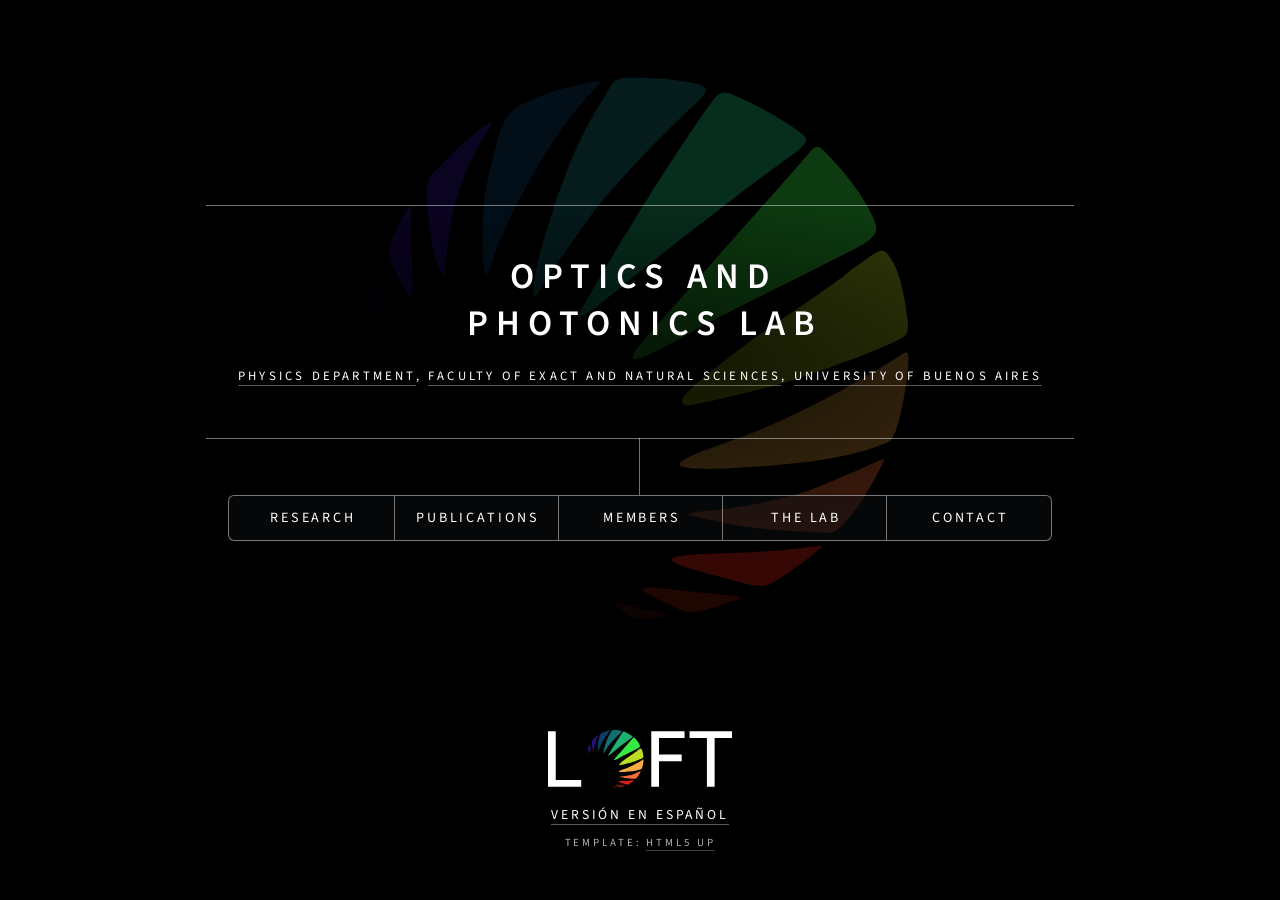
==== commit c3509bfd: "Convertir index.html e index_en.html a UTF-8" ====
--- a/index_en.html
+++ b/index_en.html
@@ -119,10 +119,10 @@
 
         <h3 class="section-subtitle">Collaborations</h3>
         <ul class="clean-list">
-          <li>Grupo de Informaci�n Cu�ntica y Sistemas Cu�nticos de Muchos Cuerpos, Departamento de F�sica, Instituto de F�sica La Plata, Facultad de Ciencias Exactas, Universidad Nacional de La Plata.</li>
-          <li>Grupo de �ptica, Departamento de F�sica, Facultad de Ciencias, Universidad Aut�noma de Barcelona (Barcelona, Spain).</li>
-          <li>Laboratorio de Pol�meros y Materiales Compuestos, Departamento de F�sica, Facultad de Ciencias Exactas y Naturales, Universidad de Buenos Aires.</li>
-          <li>Laboratorio de Bajas Temperaturas, Departamento de F�sica, Facultad de Ciencias Exactas y Naturales, Universidad de Buenos Aires.</li>
+          <li>Grupo de Información Cuántica y Sistemas Cuánticos de Muchos Cuerpos, Departamento de Física, Instituto de Física La Plata, Facultad de Ciencias Exactas, Universidad Nacional de La Plata.</li>
+          <li>Grupo de Óptica, Departamento de Física, Facultad de Ciencias, Universidad Autónoma de Barcelona (Barcelona, Spain).</li>
+          <li>Laboratorio de Polímeros y Materiales Compuestos, Departamento de Física, Facultad de Ciencias Exactas y Naturales, Universidad de Buenos Aires.</li>
+          <li>Laboratorio de Bajas Temperaturas, Departamento de Física, Facultad de Ciencias Exactas y Naturales, Universidad de Buenos Aires.</li>
           <li>Advanced Beam Laboratory, Electrical and Computing Engineering, Colorado State University (Colorado, United States).</li>
         </ul>
 
@@ -141,7 +141,7 @@
           <div class="accordion-content">
             <h3>2025</h3>
             <ul class="pub-list">
-              <li>Q. Pears Stefano, L. Reb�n, C. Iemmi. Parallelized projective measurements for spatial photonic qudits estimation. Opt. Lett. 50, 6012-6015, (2025).</li>
+              <li>Q. Pears Stefano, L. Rebón, C. Iemmi. Parallelized projective measurements for spatial photonic qudits estimation. Opt. Lett. 50, 6012-6015, (2025).</li>
               <li>"Stochastic simulation of mass transport under arbitrary illumination conditions: the influence of the nanoparticle localized surface plasmon resonance" F. L. Tambosco, S. A. Ledesma, M.G. Capeluto. The Journal of Physical Chemistry. 129 (33), 15041-15050 (2025).</li>
               <li>"High Energy Neutrons from Nuclear Reactions Driven by Ions accelerated Irradiating Nanowire Arrays at Relativistic Intensities" S. Wang, J. Tinsley, M.G. Capeluto, R. Hollinger, D.C. Gautier, J.J. Rocca, Physics of Plasmas 32, 063106 (2025).</li>
             </ul>
@@ -152,20 +152,20 @@
               <li>E. Chironi and C. Iemmi. Visual detection and enhancement of alterations in questioned documents by Mueller polarimetry. Journal of Forensic Sciences, Volume 69, Issue 6, 2024. <a href="https://doi.org/10.1111/1556-4029.15617" target="_blank" rel="noopener noreferrer">https://doi.org/10.1111/1556-4029.15617</a></li>
               <li>Chironi, E. and Iemmi, C. (2024). Non-destructive latent fingerprint development and background elimination by Mueller Polarimetry. Science &amp; Justice, 64(1), 1-8. <a href="https://doi.org/10.1016/j.scijus.2023.11.004" target="_blank" rel="noopener noreferrer">https://doi.org/10.1016/j.scijus.2023.11.004</a></li>
               <li>Jorge J. Rocca, Maria G. Capeluto, Reed C. Hollinger, Shoujun Wang, Yong Wang, G. Ravindra Kumar, Amit D. Lad, Alexander Pukhov, and Vyacheslav N. Shlyaptsev, "Ultra-intense femtosecond laser interactions with aligned nanostructures," Optica 11, 437-453 (2024).</li>
-              <li>Azul Mar�a Brigante, Corina R�vora, Gabriel Fernando Volonnino, Marcos Dami�n Perez, Gabriela Pasquini, Mar�a Gabriela Capeluto; Experimentation on stochastic trajectories: From Brownian motion to inertial confined dynamics. Am. J. Phys. 1 April 2024; 92 (4): 280-289. <a href="https://doi.org/10.1119/5.0146444" target="_blank" rel="noopener noreferrer">https://doi.org/10.1119/5.0146444</a></li>
+              <li>Azul María Brigante, Corina Révora, Gabriel Fernando Volonnino, Marcos Damián Perez, Gabriela Pasquini, María Gabriela Capeluto; Experimentation on stochastic trajectories: From Brownian motion to inertial confined dynamics. Am. J. Phys. 1 April 2024; 92 (4): 280-289. <a href="https://doi.org/10.1119/5.0146444" target="_blank" rel="noopener noreferrer">https://doi.org/10.1119/5.0146444</a></li>
               <li>Statistical domain wall roughness analysis through correlations. Domenichini, P., Pasquini, G., Capeluto, M.G. Physical Review B., 2023, 108(22), 224434 (2024).</li>
             </ul>
 
             <h3>2023</h3>
             <ul class="pub-list">
-              <li>"Inspecting the use of SLMs for the control of photonic quantum states" Bordakevich S, Pab�n D, Reb�n L, Ledesma S. �ptica Pura y Aplicada 56(2), 51147 (2023), <a href="https://doi.org/10.7149/OPA.56.2.51147" target="_blank" rel="noopener noreferrer">DOI: 10.7149/OPA.56.2.51147</a></li>
-              <li>Optimization of azopolymer films for optical memory applications by using ethylene glycol as a free-volume generator. Tambosco, F.L., R�vora, C., Volonnino, G.F., Goyanes, S., Capeluto, M.G., Ledesma, S. Optica Pura y Aplicada, 2023, 56(2), 51149.</li>
-              <li>�ptica y Fot�nica en Argentina. Torchia, G.A., Capeluto, M.G., Grosz, D., ...Torga, J., Ledesma, S. Optica Pura y Aplicada, 2023, 56(2), 5621.</li>
+              <li>"Inspecting the use of SLMs for the control of photonic quantum states" Bordakevich S, Pabón D, Rebón L, Ledesma S. Óptica Pura y Aplicada 56(2), 51147 (2023), <a href="https://doi.org/10.7149/OPA.56.2.51147" target="_blank" rel="noopener noreferrer">DOI: 10.7149/OPA.56.2.51147</a></li>
+              <li>Optimization of azopolymer films for optical memory applications by using ethylene glycol as a free-volume generator. Tambosco, F.L., Révora, C., Volonnino, G.F., Goyanes, S., Capeluto, M.G., Ledesma, S. Optica Pura y Aplicada, 2023, 56(2), 51149.</li>
+              <li>Óptica y Fotónica en Argentina. Torchia, G.A., Capeluto, M.G., Grosz, D., ...Torga, J., Ledesma, S. Optica Pura y Aplicada, 2023, 56(2), 5621.</li>
             </ul>
 
             <h3>2022</h3>
             <ul class="pub-list">
-              <li>"Optimization for maximum modulation of a double-pass twisted nematic liquid crystal display" Bordakevich S, Reb�n L, Ledesma S. Applied Optics 61(4), 969-977 (2022).</li>
+              <li>"Optimization for maximum modulation of a double-pass twisted nematic liquid crystal display" Bordakevich S, Rebón L, Ledesma S. Applied Optics 61(4), 969-977 (2022).</li>
             </ul>
 
             <h3>2021</h3>
@@ -176,15 +176,15 @@
               <li>R. Falcione, M. V. Roldan, N. Pellegri, S. Goyanes, S. Ledesma, M.G. Capeluto, "Increase of SRG modulation depth in azopolymers-nanoparticles hybrid materials" Optical Materials 115, 111015 (2021).</li>
               <li>E. Chironi, C. Iemmi. Validity of the product rule and its impact on the accuracy of a Mueller matrix polarimeter. Applied Optics, 60(9), 2736-2744, (2021).</li>
               <li>M. A. Vergara, E. Chironi, C. Iemmi. Generalized and multiplexed q-plates emulated via an LCoS-based device. Journal of Optics (United Kingdom), 23(8), (2021).</li>
-              <li>Q. Pears Stefano, I. Perito, J. J. M. Varga, L. Reb�n, C. Iemmi. "Experimental characterization of quantum processes: A selective and efficient method in arbitrary finite dimensions". Physical Review A 103, 052438 (2021).</li>
+              <li>Q. Pears Stefano, I. Perito, J. J. M. Varga, L. Rebón, C. Iemmi. "Experimental characterization of quantum processes: A selective and efficient method in arbitrary finite dimensions". Physical Review A 103, 052438 (2021).</li>
             </ul>
 
             <h3>2020</h3>
             <ul class="pub-list">
-              <li>D. Pab�n, S. Ledesma, L. Rebon "High-dimensional states of light with full control of transverse path and OAM degrees of freedom", Optics Letters 45 (14), 40524055 (2020).</li>
+              <li>D. Pabón, S. Ledesma, L. Rebon "High-dimensional states of light with full control of transverse path and OAM degrees of freedom", Optics Letters 45 (14), 40524055 (2020).</li>
               <li>E. Chironi, C. Iemmi. Error analysis and compensation for a discrete dual rotating retarder Mueller matrix polarimeter. Applied Optics, 59(21), 6368-6378, (2020).</li>
               <li>E. Chironi, C. Iemmi. Mueller matrix polarimeter based on twisted nematic liquid crystal devices. Applied Optics, 59(27), 8098-8105, (2020).</li>
-              <li>Q. Pears Stefano, L. Reb�n, C. Iemmi. "Determination of spatial quantum states by using point diffraction interferometry". Journal of Optics 22, 115201 (2020).</li>
+              <li>Q. Pears Stefano, L. Rebón, C. Iemmi. "Determination of spatial quantum states by using point diffraction interferometry". Journal of Optics 22, 115201 (2020).</li>
               <li>M. Bailly-Grandvaux, D. Kawahito, C. McGuffey, J. Strehlow, B. Edghill, M. S. Wei, N. Alexander, A. Haid, C. Brabetz, V. Bagnoud, R. Hollinger, M. G. Capeluto, J. J. Rocca, F. N. Beg. "Ion acceleration from microstructured targets irradiated by high-intensity picosecond laser pulses". Phys. Rev. E 102, 021201(R) (2020).</li>
               <li>R. Hollinger, S. Wang, Y. Wang, A. Moreau, M. G. Capeluto, H. Song, A. Rockwood, E. Bayarsaikhan, V. Kaymak, A. Pukhov, V. N. Shlyaptsev, J. J. Rocca. "Extreme ionization of heavy atoms in solid-density plasmas by relativistic second-harmonic laser pulses". Nat. Photonics (2020).</li>
               <li>A. Moreau, R. Hollinger, C. Calvi, S. Wang, Y. Wang, M.G. Capeluto, A. Rockwood, A. Curtis, S. Kasdorf, V.N. Shlyaptsev, V. Kaymak, A. Pukhov, J.J. Rocca. "Enhanced Electron Acceleration in Aligned Nanowire Arrays Irradiated at Highly Relativistic Intensities" Plasma Physics and Controlled Fusion 62, 014013 (2020).</li>
@@ -200,32 +200,32 @@
             <ul class="pub-list">
               <li>P. Domenicini, M. Granada, J. P. Curiale, S. Bustingorri, M.G. Capeluto, G. Pasquini "Transient magnetic domain wall AC dynamics by means of magneto-optical Kerr effect microscopy". Physical Review B 99, 214401 (2019).</li>
               <li>M. Dozieres, G. Petrov, P. Forestier-Colleoni; P. Campbell; K. Krushelnick; A. Maksimchuk; C. McGuffey, V. Kaymak, A. Pukhov, M. G. Capeluto, R. Hollinger, S. Shlyaptsev, J.J. Rocca, F. Beg "Optimization of laser-nanowire target interaction to increase the proton acceleration efficiency". Plasma Physics and Controlled Fusion 61, 065016 (2019).</li>
-              <li>M. G. Capeluto, R. Falcione, R. Fern�ndez Salvador, A. Eceiza, S. Goyanes, S. A. Ledesma. "Functional surfaces through the creation of adhesion and charged patterns on azopolymer surface relief gratings" Optical Materials 90, 281-288 (2019).</li>
-              <li>H.Zhang, F.Monroy-Ram�rez, A.Lizana, C.Iemmi, N.Bennis, P.Morawiak, W.Piecek, J.Campos Wavefront imaging by using an inline holographic microscopy system based on a double-sideband filter Opt. Las. Eng. 113, 71-76 (2019).</li>
-              <li>Q.Pears Stefano, L.Reb�n, S.Ledesma, C.Iemmi A set of 4d-3 observables to determine any pure qdit state. Opt. Lett. 44, 2558-2561 (2019).</li>
-              <li>D.Pab�n, L.Reb�n, S.Bordakevich, N.Gigena, A.Boette, C.Iemmi, R.Rossignoli, S.Ledesma Parallel-in-time optical simulation of history states Phys. Rev. A 99, 062333 (8pp) (2019).</li>
+              <li>M. G. Capeluto, R. Falcione, R. Fernández Salvador, A. Eceiza, S. Goyanes, S. A. Ledesma. "Functional surfaces through the creation of adhesion and charged patterns on azopolymer surface relief gratings" Optical Materials 90, 281-288 (2019).</li>
+              <li>H.Zhang, F.Monroy-Ramírez, A.Lizana, C.Iemmi, N.Bennis, P.Morawiak, W.Piecek, J.Campos Wavefront imaging by using an inline holographic microscopy system based on a double-sideband filter Opt. Las. Eng. 113, 71-76 (2019).</li>
+              <li>Q.Pears Stefano, L.Rebón, S.Ledesma, C.Iemmi A set of 4d-3 observables to determine any pure qdit state. Opt. Lett. 44, 2558-2561 (2019).</li>
+              <li>D.Pabón, L.Rebón, S.Bordakevich, N.Gigena, A.Boette, C.Iemmi, R.Rossignoli, S.Ledesma Parallel-in-time optical simulation of history states Phys. Rev. A 99, 062333 (8pp) (2019).</li>
               <li>M.Vergara, C.Iemmi Generalized q-plates and novel vector and vortex beams Phys. Rev. A 100, 053812 9pp, (2019).</li>
-              <li>Pab�n D, Reb�n L, Bordakevich S, Gigena N, Boette A, Iemmi C, Rossignoli R, Ledesma S. "Parallel-in-time discrete model of quantum evolution in a SLM" RIAO-OPTILAS-MOPM Proceedings (2019).</li>
+              <li>Pabón D, Rebón L, Bordakevich S, Gigena N, Boette A, Iemmi C, Rossignoli R, Ledesma S. "Parallel-in-time discrete model of quantum evolution in a SLM" RIAO-OPTILAS-MOPM Proceedings (2019).</li>
             </ul>
 
             <h3>2018</h3>
             <ul class="pub-list">
-              <li>Cimadoro J, Ribba L, Ledesma, S, Goyanes S, Electrospun Mats: From White to Transparent with a Drop. Macromolecular Materials and Engineering Weinheim: Wiley-V C H Verlag GMBH. vol. n�. p - . issn 1438-7492, (2018).</li>
-              <li>H.Zhang, A.Lizana, C.Iemmi, F.Monroy-Ram�rez, A.M�rquez, I.Moreno, J.Campos LCoS display phase self-calibration method based on diffractive lens schemes Opt. Laser Eng. 106, 147-154 (2018).</li>
-              <li>J.Varga, L.Reb�n, Q.Pears Stefano, C.Iemmi Characterizing d-dimensional quantum channels by means of quantum process tomography Opt. Lett. 43, 4398-4401, (2018).</li>
-              <li>H.Zhang, A.Lizana, A.Van Eeckhout, A.Turpin, C.Ram�rez, C.Iemmi, J.Campos Microparticle Manipulation and Imaging through a Self-Calibrated Liquid Crystal on Silicon Display. Appl. Sci. 8, 2310 19 pp, (2018).</li>
+              <li>Cimadoro J, Ribba L, Ledesma, S, Goyanes S, Electrospun Mats: From White to Transparent with a Drop. Macromolecular Materials and Engineering Weinheim: Wiley-V C H Verlag GMBH. vol. n°. p - . issn 1438-7492, (2018).</li>
+              <li>H.Zhang, A.Lizana, C.Iemmi, F.Monroy-Ramírez, A.Márquez, I.Moreno, J.Campos LCoS display phase self-calibration method based on diffractive lens schemes Opt. Laser Eng. 106, 147-154 (2018).</li>
+              <li>J.Varga, L.Rebón, Q.Pears Stefano, C.Iemmi Characterizing d-dimensional quantum channels by means of quantum process tomography Opt. Lett. 43, 4398-4401, (2018).</li>
+              <li>H.Zhang, A.Lizana, A.Van Eeckhout, A.Turpin, C.Ramírez, C.Iemmi, J.Campos Microparticle Manipulation and Imaging through a Self-Calibrated Liquid Crystal on Silicon Display. Appl. Sci. 8, 2310 19 pp, (2018).</li>
               <li>R. Falcione, M. G. Capeluto, N. Pellegri, M.V. Roldan, S. Goyanes, S. A. Ledesma. "Azopolymers films as actuators to generate organized hybrid materials" OSA Technical Digest: Proceedings Latin America Optics and Photonics Conference. (paper Th4A.24) (2018).</li>
-              <li>Pab�n D, Bordakevich S, Iemmi C, Reb�n L, Ledesma S. "Optical demonstration of a programmable multi-channel polarization beamsplitter" Latin America Optics and Photonics Conference proceedings, OSA (2018).</li>
+              <li>Pabón D, Bordakevich S, Iemmi C, Rebón L, Ledesma S. "Optical demonstration of a programmable multi-channel polarization beamsplitter" Latin America Optics and Photonics Conference proceedings, OSA (2018).</li>
             </ul>
 
             <h3>2017</h3>
             <ul class="pub-list">
               <li>"Efficient picosecond X-ray pulse generation from plasmas in the radiation dominated regime" R. Hollinger, C. Bargsten, V. N. Shlyaptsev, V. Kaymak, A. Pukhov, M. G. Capeluto, S. Wang, A. Rockwood, Y. Wang, A. Townsend, A. Prieto, P. Stockton, A. Curtis, J. J. Rocca. Optica 4 (11), 1344-1349 (2017).</li>
               <li>D. O. Pabon, S. A. Ledesma, G. F. Quinteiro, M. G. Capeluto "Design of a compact device to generate and test beams with orbital angular momentum in the EUV". Applied Optics 56 (29), 8048-8054 (2017).</li>
-              <li>M. G. Capeluto, R. Fern�ndez Salvador, A. Eceiza, S. Goyanes, S. A. Ledesma "Azopolymer film as an actuator for organizing multiwall carbon nanotubes", Optical Materials 66, 247-252 (2017).</li>
+              <li>M. G. Capeluto, R. Fernández Salvador, A. Eceiza, S. Goyanes, S. A. Ledesma "Azopolymer film as an actuator for organizing multiwall carbon nanotubes", Optical Materials 66, 247-252 (2017).</li>
               <li>C. Bargsten, R. Hollinger, M. G. Capeluto, V. Kaymak, A. Pukhov, S. Wang, A. Rockwood, Y. Wang, D. Keiss, R. Tommasini, R. London, J. Park, M. Busquet, M. Klapisch, V. N. Shlyaptsev, and J. J. Rocca. "Energy Penetration into Arrays of Aligned Nanowires Irradiated with Relativistic Intensities: Scaling to Terabar Pressures". Science Advances 3 (1) (2017): E1601558.</li>
-              <li>J.Varga, L.Reb�n, S.Ledesma, C.Iemmi Controlled generation of mixed spatial qudits with arbitrary degree of purity Phys. Rev. A 96, 032309 (8pp) (2017).</li>
-              <li>Q.Pears Stefano, L.Reb�n, S.Ledesma, C.Iemmi Determination of any pure spatial qudits from a minimum number of measurements by phase stepping interferometry Phys. Rev. A 96, 062328 (5pp) (2017).</li>
+              <li>J.Varga, L.Rebón, S.Ledesma, C.Iemmi Controlled generation of mixed spatial qudits with arbitrary degree of purity Phys. Rev. A 96, 032309 (8pp) (2017).</li>
+              <li>Q.Pears Stefano, L.Rebón, S.Ledesma, C.Iemmi Determination of any pure spatial qudits from a minimum number of measurements by phase stepping interferometry Phys. Rev. A 96, 062328 (5pp) (2017).</li>
               <li>D. O. Pabon, S. A. Ledesma, G. F. Quinteiro, M. G. Capeluto. "Design of a compact setup to generate and test optical vortex beams" Optica pura y aplicada 50 (3), 289-295 (2017).</li>
             </ul>
 
@@ -233,7 +233,7 @@
             <ul class="pub-list">
               <li>C.Ramirez, A.Lizana, C.Iemmi, J.Campos Method based on the Double Sideband technique for the dynamic tracking of micrometric particles J. Opt. 18, 065603 (10pp) (2016).</li>
               <li>I.Estevez, J.Escalera, Q. Pears Stefano, C.Iemmi, S.Ledesma, M.Yzuel, J.Campos Image enhancement y spatial frequency post-processing of images obtained with pupil filters. Opt. Comm. 380, 21-27 (2016).</li>
-              <li>L.Reb�n, R.Rosignoli, J.Varga, N.Gigena, N.Canosa, C.Iemmi, S.Ledesma Conditional purity and quantum correlation measures in two qubit mixed states J. Phys. B, 49, 215501 (9pp) (2016).</li>
+              <li>L.Rebón, R.Rosignoli, J.Varga, N.Gigena, N.Canosa, C.Iemmi, S.Ledesma Conditional purity and quantum correlation measures in two qubit mixed states J. Phys. B, 49, 215501 (9pp) (2016).</li>
             </ul>
 
             <h3>2015</h3>
@@ -241,12 +241,12 @@
               <li>J Cambiasso, H Garate, N. D'Accorso, S Ledesma, S Goyanes, Optical recording of stable holographic grating in a low Tg statistical copolymer covalently functionalized with an azo-dye, Optical Materials, vol 49, 41-46 (2015).</li>
               <li>J Cambiasso, S. Goyanes, S. Ledesma, Holographic gratings recorded in poly(lactic acid)/azo-dye films, Optical Materials, vol 47, 72-77 (2015).</li>
               <li>A.Peinado, A.Lizana, C.Iemmi, J.Campos Polarization imaging with enhanced spatial resolution. Opt. Comm. 338, 95-100 (2015).</li>
-              <li>A.Peinado, A.Lizana, A.Turp�n, C.Iemmi, T.Kalkandjiev, J.Mompart, J.Campos Optimization, tolerance analysis and implementation of a Stokes polarimeter based on the conical refraction phenomenon. Opt. Exp. 23, 5636-5652 (2015).</li>
-              <li>C.Iemmi, C.Ram�rez, J.Campos Digital holographic movie by using a point diffraction interferometer Opt. Eng. 54, 044104 5pp (2015).</li>
-              <li>A.Peinado, A.Turp�n, C.Iemmi, A.M�rquez, T.Kalkandjiev, J.Mompart, J.Campos Interferometric characterization of the structured polarized light beam produced by the conical refraction phenomenon Opt. Exp. 23, 18080-18091 (2015).</li>
+              <li>A.Peinado, A.Lizana, A.Turpín, C.Iemmi, T.Kalkandjiev, J.Mompart, J.Campos Optimization, tolerance analysis and implementation of a Stokes polarimeter based on the conical refraction phenomenon. Opt. Exp. 23, 5636-5652 (2015).</li>
+              <li>C.Iemmi, C.Ramírez, J.Campos Digital holographic movie by using a point diffraction interferometer Opt. Eng. 54, 044104 5pp (2015).</li>
+              <li>A.Peinado, A.Turpín, C.Iemmi, A.Márquez, T.Kalkandjiev, J.Mompart, J.Campos Interferometric characterization of the structured polarized light beam produced by the conical refraction phenomenon Opt. Exp. 23, 18080-18091 (2015).</li>
               <li>C.Ramirez, A.Lizana, C.Iemmi, J.Campos In line digital holographic movie based on a double sideband filtering Opt. Lett. 40, 4142-4145 (2015).</li>
-              <li>G. D�az Costanzo, S. Goyanes, S Ledesma, Photobleaching effect in azo-dye containing epoxy resin films: the potentiality of carbon nanotubes as azo-dye dispensers ICO 23, Santiago de Compostela, Espa�a, septiembre de 2014, Journal of Physics: Conference Series, Volume 605, Issue 1, 28 April 2015, Article number 012024.</li>
-              <li>JJM Varga, MA Soli-Prosser, L Reb�n Arias, L. Neves, C Iemmi, S Ledesma, Preparing arbitrary pure states of spatial qudits with a single phase-only spatial light modulator ICO 23, Santiago de Compostela, Espa�a, septiembre de 2014, Journal of Physics: Conference Series, Volume 605, Issue 1, 28 April 2015, Article number 012035.</li>
+              <li>G. Díaz Costanzo, S. Goyanes, S Ledesma, Photobleaching effect in azo-dye containing epoxy resin films: the potentiality of carbon nanotubes as azo-dye dispensers ICO 23, Santiago de Compostela, España, septiembre de 2014, Journal of Physics: Conference Series, Volume 605, Issue 1, 28 April 2015, Article number 012024.</li>
+              <li>JJM Varga, MA Soli-Prosser, L Rebón Arias, L. Neves, C Iemmi, S Ledesma, Preparing arbitrary pure states of spatial qudits with a single phase-only spatial light modulator ICO 23, Santiago de Compostela, España, septiembre de 2014, Journal of Physics: Conference Series, Volume 605, Issue 1, 28 April 2015, Article number 012035.</li>
             </ul>
           </div>
         </details>
@@ -258,17 +258,17 @@
             <ul class="pub-list">
               <li>M. G. Capeluto, G. Grinblat, M. Tirado, D. Comedi, A. Bragas "Nonlinear excitation of polariton cavity modes in ZnO single nanocombs". Optics Express 22, 5341 - 5349 (2014).</li>
               <li>M. G. Capeluto, M.C. Marconi, C.C. Iemmi "Design of a phase shift interferometer in the EUV for high precision metrology". Applied Optics 53, 1274-1283 (2014).</li>
-              <li>Guadalupe D�az Costanzo, Laura Ribba, Silvia Goyanes and Silvia Ledesma Enhancement of the optical response in a biodegradable polymer/azo-dye film by the addition of carbon nanotubes, J. of Physics D: Applied Physics, vol47, 13, 135103 (2014).</li>
+              <li>Guadalupe Díaz Costanzo, Laura Ribba, Silvia Goyanes and Silvia Ledesma Enhancement of the optical response in a biodegradable polymer/azo-dye film by the addition of carbon nanotubes, J. of Physics D: Applied Physics, vol47, 13, 135103 (2014).</li>
               <li>E.Chironi, C.Iemmi, Bounding the relative errors associated with a complete Stokes polarimeter, J. Opt. Soc. Am. A 31, 75-80 (2014).</li>
-              <li>J.Varga, L.Reb�n, M.Sol�s-Prosser, L.Neves, S.Ledesma, C.Iemmi Optimized generation of spatial qudits by using a pure phase spatial light modulator J.Phys. B, 47, 225504 (9pp) (2014).</li>
+              <li>J.Varga, L.Rebón, M.Solís-Prosser, L.Neves, S.Ledesma, C.Iemmi Optimized generation of spatial qudits by using a pure phase spatial light modulator J.Phys. B, 47, 225504 (9pp) (2014).</li>
             </ul>
 
             <h3>2013</h3>
             <ul class="pub-list">
-              <li>C.Ram�rez, E.Ot�n, C.Iemmi, I.Moreno, N.Bennis, J.Ot�n, J.Campos Point diffraction interferometer with a liquid crystal monopixel. Opt. Exp. 21, 8116-8125 (2013).</li>
+              <li>C.Ramírez, E.Otón, C.Iemmi, I.Moreno, N.Bennis, J.Otón, J.Campos Point diffraction interferometer with a liquid crystal monopixel. Opt. Exp. 21, 8116-8125 (2013).</li>
               <li>L.Rebon, C.Iemmi, S.Ledesma Phase-measurement interferometry as a simulation of optimal quantum-state tomography. Optik 124, 5548-5552 (2013).</li>
               <li>J.Turiaci, J.Varga, C.Iemmi Ghost imaging with White light speckle patterns. Optik 124, 6212-6215 (2013).</li>
-              <li>M.Sol�s-Prosser, A.Arias, J. Varga, L.Reb�n, S.Ledesma, C.Iemmi, L.Neves Preparing arbitrary pure states of spatial qudits with a single phase-only spatial light modulator Opt. Lett. 38, 4762-4765, (2013).</li>
+              <li>M.Solís-Prosser, A.Arias, J. Varga, L.Rebón, S.Ledesma, C.Iemmi, L.Neves Preparing arbitrary pure states of spatial qudits with a single phase-only spatial light modulator Opt. Lett. 38, 4762-4765, (2013).</li>
             </ul>
 
             <h3>2012</h3>
@@ -279,22 +279,22 @@
 
             <h3>2011</h3>
             <ul class="pub-list">
-              <li>Goldin, Mat�as A.; Francisco, Diego; Ledesma, Silvia Classical images as quantum entanglement: An image processing analogy of the GHZ experiment, Optics Communications, Volume 284, Issue 7, p. 2089-2093, (2011).</li>
-              <li>L.Lobato, A.Lizana, A.M�rquez, I.Moreno, C.Iemmi, J.Campos, M.J.Yzuel, Characterization of the anamorphic and spatial frequency dependent phenomenon in Liquid Crystal on Silicon displays, J. Eur. Opt. Soc. - Rapid Pub. 6, 110125/1-6 (2011).</li>
+              <li>Goldin, Matías A.; Francisco, Diego; Ledesma, Silvia Classical images as quantum entanglement: An image processing analogy of the GHZ experiment, Optics Communications, Volume 284, Issue 7, p. 2089-2093, (2011).</li>
+              <li>L.Lobato, A.Lizana, A.Márquez, I.Moreno, C.Iemmi, J.Campos, M.J.Yzuel, Characterization of the anamorphic and spatial frequency dependent phenomenon in Liquid Crystal on Silicon displays, J. Eur. Opt. Soc. - Rapid Pub. 6, 110125/1-6 (2011).</li>
               <li>I.Moreno, C.Iemmi, J.Campos, M.J.Yzuel Jones matrix treatment for optical Fourier processors with structured polarization. Opt. Exp. 19, 4583-4594 (2011).</li>
               <li>A.Peinado, A.Lizana, J.Vidal, C.Iemmi, J.Campos Optimized Stokes polarimeters based on a single twisted nematic liquid-crystal device for the minimization of noise propagation. Appl. Opt. 50, 5437-5445 (2011).</li>
-              <li>Mar�a Gabriela Capeluto, Erik Duisterwinkel, Christian Schmiegelow, Diego Francisco, Silvia Adriana Ledesma and Claudio Cesar Iemmi "Ghost image and ghost diffraction with thermal light generated by means of a programmable SLM", 7th Ibero-AmericaConference on Optics (RIAO); 10th Latin-American Meeting on Optics, Lasers and Applications (OPTILAS) IOP Publishing RIAO/OPTILAS 2010, Journal of Physics: Conference Series 274 (2011).</li>
-              <li>G. D�az Costanzo, S. Goyanes, S.Ledesma, Using Photosensitive Dye To Improve Multi Walled Carbon Nanotubes Dispersion 7th Ibero-America Conference on Optics (RIAO); 10th Latin-American Meeting on Optics, Lasers and Applications (OPTILAS) IOP Publishing RIAO/OPTILAS 2010, Journal of Physics: Conference Series 274 (2011) 01211.</li>
-              <li>M.G. Capeluto, Claudio Cesar Iemmi and Mario Carlos Marconi. "Design of a phase shift interferometer in the EUV for high precision metrology" XVII Reuni�n Iberoamericana de �ptica &amp; X Encuentro de �ptica, L�seres y Aplicaciones (RIAO/OPTILAS 2010). IOP Publishing: Journal of Physics: Conference Series 274 (2011) 012026.</li>
+              <li>María Gabriela Capeluto, Erik Duisterwinkel, Christian Schmiegelow, Diego Francisco, Silvia Adriana Ledesma and Claudio Cesar Iemmi "Ghost image and ghost diffraction with thermal light generated by means of a programmable SLM", 7th Ibero-AmericaConference on Optics (RIAO); 10th Latin-American Meeting on Optics, Lasers and Applications (OPTILAS) IOP Publishing RIAO/OPTILAS 2010, Journal of Physics: Conference Series 274 (2011).</li>
+              <li>G. Díaz Costanzo, S. Goyanes, S.Ledesma, Using Photosensitive Dye To Improve Multi Walled Carbon Nanotubes Dispersion 7th Ibero-America Conference on Optics (RIAO); 10th Latin-American Meeting on Optics, Lasers and Applications (OPTILAS) IOP Publishing RIAO/OPTILAS 2010, Journal of Physics: Conference Series 274 (2011) 01211.</li>
+              <li>M.G. Capeluto, Claudio Cesar Iemmi and Mario Carlos Marconi. "Design of a phase shift interferometer in the EUV for high precision metrology" XVII Reunión Iberoamericana de Óptica &amp; X Encuentro de Óptica, Láseres y Aplicaciones (RIAO/OPTILAS 2010). IOP Publishing: Journal of Physics: Conference Series 274 (2011) 012026.</li>
             </ul>
 
             <h3>2010</h3>
             <ul class="pub-list">
               <li>M. Goldin, D. Francisco, S. Ledesma, "Simulating Bell inequality violations with classical optics encoded qubits", JOSA B, 27, 779-786 (2010).</li>
-              <li>G. Lozano, Javier E. Mazzaferri, L. Dorado, S. Ledesma, R. Depine, H. M�guez, "Angular dependence of the intensity of light beams diffracted by colloidal crystals", JOSA B, 27, 1394-1399 (2010).</li>
-              <li>G. D�az Costanzo, S. Ledesma, I. Mondragon, S. Goyanes, "Stable Solutions of Multiwalled Carbon Nanotubes Using an Azobenzene Dye", J.Phys. Chem. C 114, 14347-14352 (2010).</li>
+              <li>G. Lozano, Javier E. Mazzaferri, L. Dorado, S. Ledesma, R. Depine, H. Míguez, "Angular dependence of the intensity of light beams diffracted by colloidal crystals", JOSA B, 27, 1394-1399 (2010).</li>
+              <li>G. Díaz Costanzo, S. Ledesma, I. Mondragon, S. Goyanes, "Stable Solutions of Multiwalled Carbon Nanotubes Using an Azobenzene Dye", J.Phys. Chem. C 114, 14347-14352 (2010).</li>
               <li>A.Peinado, A.Lizana, J.Vidal, C.Iemmi, J.Campos "Optimization and performance criteria of a Stokes polarimeter based on two variable retarders". Opt. Exp. 18, 9815-9830, (2010).</li>
-              <li>A.Lizana, A.M�rquez, L.Lobato, Y.Rodange, I.Moreno, C.Iemmi, J.Campos "The minimum Euclidean distance principle applied for the analysis of the phase fluctuation in spatial light modulators" Opt. Exp. 18, 10581-10593, (2010).</li>
+              <li>A.Lizana, A.Márquez, L.Lobato, Y.Rodange, I.Moreno, C.Iemmi, J.Campos "The minimum Euclidean distance principle applied for the analysis of the phase fluctuation in spatial light modulators" Opt. Exp. 18, 10581-10593, (2010).</li>
               <li>A.Peinado, A.Lizana, J.Vidal, C.Iemmi, J.Campos "Complete Stokes polarimeters based on liquid cristal displays". Optics and Photonics for Information Processing IV. Proc SPIE 7797, 77970V-1-12, (2010), San Diego, EEUU.</li>
               <li>L.Lobato, A.Marquez, A.Lizana, I.Moreno, C.Iemmi, J.Campos "Characterization of a parallel aligned liquid cristal on silicon and its application on a Shack-Hartmann sensor". Optics and Photonics for Information Processing IV. Proc SPIE 7797, 77970Q -1-12, (2010), San Diego.</li>
             </ul>
@@ -306,37 +306,37 @@
           <div class="accordion-content">
             <h3>2009</h3>
             <ul class="pub-list">
-              <li>A.Lizana, N.Martin, M.Estap�, E.Fern�ndez, I.Moreno, A.M�rquez, C.Iemmi, J.Campos, M.J.Yzuel "Influence of the incident angle in the performance of Liquid Crystal on Silicon displays" Opt. Exp. 17, 8491-8505 (2009).</li>
+              <li>A.Lizana, N.Martin, M.Estapé, E.Fernández, I.Moreno, A.Márquez, C.Iemmi, J.Campos, M.J.Yzuel "Influence of the incident angle in the performance of Liquid Crystal on Silicon displays" Opt. Exp. 17, 8491-8505 (2009).</li>
               <li>P.Wachulak, L.Urbanski, M.Capeluto, D.Hill, W.Rockward, C.Iemmi, E.Anderson, C.Menoni, J.Rocca, M.Marconi "New opportunities in interferometric lithography using extreme ultraviolet tabletop lasers", J. Micro/Nanolith. MEMS MOEMS 8, 021206-1/7, (2009).</li>
               <li>C.Iemmi, J.Campos, "Anamorphic zoom system based on liquid crystal dsplays" J. Eur. Opt. Soc. - Rapid Pub. 4, 9029/1-4 (2009).</li>
               <li>C.Iemmi, A.Bragas, J.Torga, "Optics in Argentina", Optics and Photonics News, 20, 11, 14-15, (2009).</li>
-              <li>A.Lizana, I.Moreno, A.M�rquez, C.Iemmi, J.Campos, M:Yzuel "Characterization an An�lisis of LCOS displays: Application to Diffractive Optics". Optics and Photonics for Information Processing III. Proc SPIE 7442, 74420Y-1-12, (2009), San Diego, EEUU.</li>
-              <li>A.Lizana, I.Moreno, A.M�rquez, E.Also, C.Iemmi, J.Campos, M:Yzuel "Influence of the temporal fluctuations phenomena on the ECB LCOS performance". Optics and Photonics for Information Processing III. Proc SPIE 7442, 74420G-1-11, (2009), San Diego, EEUU.</li>
+              <li>A.Lizana, I.Moreno, A.Márquez, C.Iemmi, J.Campos, M:Yzuel "Characterization an Análisis of LCOS displays: Application to Diffractive Optics". Optics and Photonics for Information Processing III. Proc SPIE 7442, 74420Y-1-12, (2009), San Diego, EEUU.</li>
+              <li>A.Lizana, I.Moreno, A.Márquez, E.Also, C.Iemmi, J.Campos, M:Yzuel "Influence of the temporal fluctuations phenomena on the ECB LCOS performance". Optics and Photonics for Information Processing III. Proc SPIE 7442, 74420G-1-11, (2009), San Diego, EEUU.</li>
               <li>J. Mazzaferri, S. Ledesma, "Optical rotation invariant corner detector", Opt. Int. J. Light Electron. Opt. 120, 782-787, (2009).</li>
               <li>S. Ledesma, J. Mazzaferri, "Wavelets in optical processing", Opt. and Las. in Eng. 47, 1323-1324, (2009).</li>
-              <li>G. D�az Costanzo, I Mondrag�n, S. Goyanes, S. Ledesma, "Interactions between multi-walled carbon nanotubes and an azo-dye, Disperse Orange 3" COMATCOMP 09, MATERIALES COMPUESTOS 09, SCIENCE AND TECHNOLOGY OF COMPOSITE MATERIALS 09, 751-754, (2009) Donostia, Espa�a.</li>
-              <li>G. D�az Costanzo, S. Goyanes, S. Ledesma "Dispersiones estables de nanotubos de carbono mediante crom�foros", SAM-CONAMET 2009, 90 Congreso Internacional de Metalurgia y Materiales, 19 al 23 de octubre de 2009, Ciudad de Buenos Aires, Argentina, (s�lo libro de res�menes).</li>
+              <li>G. Díaz Costanzo, I Mondragón, S. Goyanes, S. Ledesma, "Interactions between multi-walled carbon nanotubes and an azo-dye, Disperse Orange 3" COMATCOMP 09, MATERIALES COMPUESTOS 09, SCIENCE AND TECHNOLOGY OF COMPOSITE MATERIALS 09, 751-754, (2009) Donostia, España.</li>
+              <li>G. Díaz Costanzo, S. Goyanes, S. Ledesma "Dispersiones estables de nanotubos de carbono mediante cromóforos", SAM-CONAMET 2009, 90 Congreso Internacional de Metalurgia y Materiales, 19 al 23 de octubre de 2009, Ciudad de Buenos Aires, Argentina, (sólo libro de resúmenes).</li>
             </ul>
 
             <h3>2008</h3>
             <ul class="pub-list">
-              <li>A.M�rquez, I.Moreno, C.Iemmi, A.Lizana, J.Campos, and M.Yzuel "Mueller-Stokes characterization and optimization of a liquid crystal on silicon display showing depolarization", Opt. Exp., 16, 1669-1685 (2008).</li>
-              <li>I.Moreno, A.Lizana, J.Campos, A.M�rquez, C.Iemmi, M.Yzuel "Combined Mueller and Jones matrix method for the evaluation of the complex modulation in a liquid-crystal-on-silicon display". Opt. Lett. 33, 627-629 (2008).</li>
-              <li>A.Lizana, A.M�rquez, I.Moreno, C.Iemmi, J.Campos, M.Yzuel, "Wavelength dependence of polarimetric and phase-shift characterization of a liquid crystal on silicon display", J. Eur. Opt. Soc. - Rapid Pub. 3, 08011 1-6 (2008).</li>
-              <li>A.Lizana, I.Moreno, C.Iemmi, A.M�rquez, J.Campos, M.Yzuel, "Time-resolved Mueller matrix analysis of a liquid crystal on silicon display", Appl. Opt. 47, 4267-4274, (2008).</li>
+              <li>A.Márquez, I.Moreno, C.Iemmi, A.Lizana, J.Campos, and M.Yzuel "Mueller-Stokes characterization and optimization of a liquid crystal on silicon display showing depolarization", Opt. Exp., 16, 1669-1685 (2008).</li>
+              <li>I.Moreno, A.Lizana, J.Campos, A.Márquez, C.Iemmi, M.Yzuel "Combined Mueller and Jones matrix method for the evaluation of the complex modulation in a liquid-crystal-on-silicon display". Opt. Lett. 33, 627-629 (2008).</li>
+              <li>A.Lizana, A.Márquez, I.Moreno, C.Iemmi, J.Campos, M.Yzuel, "Wavelength dependence of polarimetric and phase-shift characterization of a liquid crystal on silicon display", J. Eur. Opt. Soc. - Rapid Pub. 3, 08011 1-6 (2008).</li>
+              <li>A.Lizana, I.Moreno, C.Iemmi, A.Márquez, J.Campos, M.Yzuel, "Time-resolved Mueller matrix analysis of a liquid crystal on silicon display", Appl. Opt. 47, 4267-4274, (2008).</li>
               <li>A.Lizana, I.Moreno, A.Marquez, C.Iemmi, E.Fernandez, J.Campos, M.Yzuel, "Time fluctuations of the phase modulation in a liquid crystal on silicon display: Characterization and effects in diffractive optics", Opt. Exp. 16, 16711-16722 (2008).</li>
-              <li>M.Goldin, G.D�az Costanzo, O.Mart�nez, C.Iemmi, S.Ledesma, "A new method for 3D tracking using an LCoS", J. Opt. A: Pure Appl. Opt. 10 104001 1-8 (2008).</li>
+              <li>M.Goldin, G.Díaz Costanzo, O.Martínez, C.Iemmi, S.Ledesma, "A new method for 3D tracking using an LCoS", J. Opt. A: Pure Appl. Opt. 10 104001 1-8 (2008).</li>
               <li>C.Sheppard, J.Campos, J.Escalera, S.Ledesma, "Two-zone pupil filters" Opt. Comm., 281, 913-922, (2008).</li>
               <li>D.Francisco, S.Ledesma, "Classical Optics Analogy of Quantum Teleportation", JOSA B, 25, 383-390, (2008).</li>
               <li>C.Sheppard, J.Campos, J.Escalera, S.Ledesma, "Three-zone pupil filters", Opt. Comm., 281, 3623-3630, (2008).</li>
               <li>D.Francisco, S.Ledesma, "Optically simulated universal quantum computation", Proc AIP, 992, 1061, (2008).</li>
               <li>I.Moreno, J.Campos, M.Yzuel, C.Iemmi, A.Vargas, "Polarization diffractive optics with liquid crystal displays", AIP Conference Proceedings, 949, 248-255, (2008).</li>
-              <li>O.L�pez Coronado, C.Iemmi, J.Davis, J.Campos, M.Yzuel, "Light Intensity Profile Control along the Optical Axis with Complex Pupils Implemented onto a Phase-Only SLM" AIP Conf. Proc. 992, 152-157 (2008).</li>
+              <li>O.López Coronado, C.Iemmi, J.Davis, J.Campos, M.Yzuel, "Light Intensity Profile Control along the Optical Axis with Complex Pupils Implemented onto a Phase-Only SLM" AIP Conf. Proc. 992, 152-157 (2008).</li>
               <li>M.Goldin, G.Diaz Costanzo, O.Martinez, C.Iemmi, S.Ledesma, "Application of LCoS to dynamical focusing in an optical system", AIP Conf. Proc. 992, 146-151 (2008).</li>
               <li>J.Mazzaferri, S.Ledesma, "Correlation based rotation-invariant corner detector", Proc AIP, 992, 1057, (2008).</li>
               <li>I.Moreno, C.Iemmi, J.Campos, M.Yzuel, A.Vargas, "Analysis of polarization vortices generated from a polarization diffractive mask", Proc. SPIE 7000, 700017-1 700017-12, (2008).</li>
               <li>R.Hild, J.Campos, M.Yzuel, C.Iemmi, R.Gimeno, J.Escalera, "The assessment of phase only filters in imaging systems by the classical optical merit functions", Proc. SPIE 7000, 700018-1 700018-11, (2008).</li>
-              <li>A.Lizana, N.Martin, E.Fernandez, A.M�rquez, I.Moreno, C.Iemmi, J.Campos, M.Yzuel, "Influence of the incident angle in the performance of LCoS displays", Proc. of SPIE Vol. 6994, 69940J-1-11, (2008).</li>
+              <li>A.Lizana, N.Martin, E.Fernandez, A.Márquez, I.Moreno, C.Iemmi, J.Campos, M.Yzuel, "Influence of the incident angle in the performance of LCoS displays", Proc. of SPIE Vol. 6994, 69940J-1-11, (2008).</li>
               <li>P. W. Wachulak, M.G. Capeluto, C.S. Menoni, J.J. Rocca, M.C. Marconi "Nanopatterning in a compact setup using table top extreme ultraviolet lasers". Opto-Electronics Review 16 (4), 444-450 (2008).</li>
             </ul>
 
@@ -346,8 +346,8 @@
               <li>P. W. Wachulak, M. G. Capeluto, M. C. Marconi, D. Patel, C. S. Menoni, and J. J. Rocca. "Nanoscale patterning in high resolution HSQ photoresist by interferometric lithography with tabletop extreme ultraviolet lasers" Journal of Vacuum Science &amp; Technology B: Microelectronics and Nanometer Structures 25 (6), 2094-2097 (2007).</li>
               <li>P.W. Wachulak, M.G. Capeluto, M.C. Marconi, C.S. Menoni, J.J. Rocca. "Patterning of nano-scale arrays by table-top extreme ultraviolet laser interferometric lithography" Optics Express 15 (6), 3465-3469 (2007). ISSN: 1094-4087.</li>
               <li>I.Moreno, C.Iemmi, J.Campos, M.Yzuel, A.Vargas "Polarization vortices generation by diffraction from a four quadrant polarization mask", Opt. Comm. 276, 222-230, (2007).</li>
-              <li>J.Davis, C.Stewart Tuvey, O.L�pez Coronado, J.Campos, M.Yzuel, C.Iemmi "Tailoring the depth of focus for optical imaging systems using a Fourier transform approach", Opt. Lett. 32, 844-846 (2007).</li>
-              <li>A.M�rquez, I.Moreno, C.Iemmi, J.Campos, M.Yzuel "Electrical origin and compensation for two sources of degradation of the spatial frequency response exhibited by liquid cristal displays", Opt. Eng. 46, 114001(1-7) (2007).</li>
+              <li>J.Davis, C.Stewart Tuvey, O.López Coronado, J.Campos, M.Yzuel, C.Iemmi "Tailoring the depth of focus for optical imaging systems using a Fourier transform approach", Opt. Lett. 32, 844-846 (2007).</li>
+              <li>A.Márquez, I.Moreno, C.Iemmi, J.Campos, M.Yzuel "Electrical origin and compensation for two sources of degradation of the spatial frequency response exhibited by liquid cristal displays", Opt. Eng. 46, 114001(1-7) (2007).</li>
               <li>C.Sheppard, S.Ledesma, J.Campos, J.Escalera, "Improved expressions for performance parameters for complex filters", Opt. Lett., 32, 1713-1715, (2007).</li>
               <li>J.Mazzaferri, S.Ledesma, "Rotation invariant real-time optical edge detector", Opt. Comm., 272, 367-376, (2007).</li>
               <li>P. W. Wachulak, M. G. Capeluto, D. Patel, M.C. Marconi, C.S. Menoni, J.J. Rocca. "Nanopillars and arrays of nanoholes fabricated by extreme ultraviolet interferometric laser lithography" Lasers and Electro-Optics Society, 2007. LEOS 2007. Proceedings of the 20th Annual Meeting of the IEEE 21-25 Oct. 2007. Vol 1 and 2, Page(s):486 - 487.</li>
@@ -356,19 +356,19 @@
 
             <h3>2006</h3>
             <ul class="pub-list">
-              <li>G.Marshall, E.Mocskos, G.Gonz�lez, S.Dengra, F.Molina, C.Iemmi, "Stable, quasi-stable and unstable physicochemical hydrodynamic flows in thin-layer cell electrodeposition", Electrochemica Acta, 51, 3058-3065 (2006).</li>
-              <li>A.M�rquez, C.Iemmi, J.Campos, M.Yzuel "Achromatic diffractive lens written onto a liquid cristal display", Opt. Lett. 31, 392-394 (2006).</li>
+              <li>G.Marshall, E.Mocskos, G.González, S.Dengra, F.Molina, C.Iemmi, "Stable, quasi-stable and unstable physicochemical hydrodynamic flows in thin-layer cell electrodeposition", Electrochemica Acta, 51, 3058-3065 (2006).</li>
+              <li>A.Márquez, C.Iemmi, J.Campos, M.Yzuel "Achromatic diffractive lens written onto a liquid cristal display", Opt. Lett. 31, 392-394 (2006).</li>
               <li>I.Moreno, C.Iemmi, C.Campos, M.J.Yzuel "Binary polarization pupil filter: theoretical analysis and experimental realization with a liquid crystal display", Opt. Comm. 264, 63-69 (2006).</li>
               <li>C.LaMela, C.Iemmi "Optical encryption using phase-shifting interferometry in a joint transform correlator", Opt. Lett. 31, 2562-2564 (2006).</li>
               <li>D.Francisco, C.Iemmi, J.Paz, S.Ledesma "Optical simulation of the quantum Hadamard operator", Opt. Comm. 268, 340-345 (2006).</li>
-              <li>C.Iemmi, J.Campos, J.Escalera, O.L�pez-Coronado, R.Gimeno, M.Yzuel "Depth of focus increase by multiplexing programmable diffractive lenses", Opt. Exp. 14, 10207 - 10219 (2006).</li>
+              <li>C.Iemmi, J.Campos, J.Escalera, O.López-Coronado, R.Gimeno, M.Yzuel "Depth of focus increase by multiplexing programmable diffractive lenses", Opt. Exp. 14, 10207 - 10219 (2006).</li>
               <li>D.Francisco, C.Iemmi, J.P.Paz, S.Ledesma "Simulating a quantum walk with classical optics", Phys. Rev. A 74, 052327 (2006).</li>
               <li>S.Ledesma, J.Campos, J.Escalera, J.Mazzaferri, M.Yzuel, "High depth of focus by multiplexing annular lenses", Opt. Comm., 266, 6-12 (2006).</li>
-              <li>A.M�rquez, C.Iemmi, J.Campos, J.Escalera, M.Yzuel, "Two applications of liquid crystal displays in diffractive optics under polychromatic illumination", Proc. SPIE 6187, 61870E1-61870E11, (2006).</li>
+              <li>A.Márquez, C.Iemmi, J.Campos, J.Escalera, M.Yzuel, "Two applications of liquid crystal displays in diffractive optics under polychromatic illumination", Proc. SPIE 6187, 61870E1-61870E11, (2006).</li>
               <li>I.Moreno, C.Iemmi, A.Vargas, J.Campos, M.Yzuel, "Polarization diffractive elements displayed with liquid crystal spatial light modulators", Proc. SPIE 6187, 61870D1-61870D12, (2006).</li>
-              <li>J.Campos, I.Moreno, A.M�rquez, C.Iemmi, V.Mariscal, C.Rebollo, R.Marin, J.Davis, M.Yzuel, "Simple Jones Method for describing Modulation Properties of Reflective Liquid Crystal Spatial Light Modulators", AIP Conf. Proc. 860, 159-168, (2006).</li>
-              <li>J. Campos, O. L�pez, C. Iemmi, J. Escalera, R. Gimeno, M. Yzuel, "Multiplexed lenses written onto a liquid crystal display to increase depth of focus", Proc.SPIE 6311, 63110Q August 13-17, (2006).</li>
-              <li>M.G Capeluto, G. Vaschenko, M. Grisham, M.C. Marconi, S. Ludue�a, L. Pietrasanta, C.S. Menoni, J.J. Rocca, Y. Lu y B. Parkinson "Nanopaterning with interferometric lithography using a compact 46.9 nm laser". IEEE Transactions on Nanotechnology 1 (5), 3-7. (2006).</li>
+              <li>J.Campos, I.Moreno, A.Márquez, C.Iemmi, V.Mariscal, C.Rebollo, R.Marin, J.Davis, M.Yzuel, "Simple Jones Method for describing Modulation Properties of Reflective Liquid Crystal Spatial Light Modulators", AIP Conf. Proc. 860, 159-168, (2006).</li>
+              <li>J. Campos, O. López, C. Iemmi, J. Escalera, R. Gimeno, M. Yzuel, "Multiplexed lenses written onto a liquid crystal display to increase depth of focus", Proc.SPIE 6311, 63110Q August 13-17, (2006).</li>
+              <li>M.G Capeluto, G. Vaschenko, M. Grisham, M.C. Marconi, S. Ludueña, L. Pietrasanta, C.S. Menoni, J.J. Rocca, Y. Lu y B. Parkinson "Nanopaterning with interferometric lithography using a compact 46.9 nm laser". IEEE Transactions on Nanotechnology 1 (5), 3-7. (2006).</li>
               <li>M.G. Capeluto, P. Wachulak, D. Patel. M. Marconi, C. Menoni, J. Rocca, E. Anderson, W. Chao, D. Attwood. "Table top nanopatterning using soft X-ray lasers". "X-Ray Lasers 2006" (10th International Conference on X Ray lasers). Springer Proceeding in Physics Vol 115. Pag 491-496. Eds. P.V. Nickles and K.A. Janulewicz.</li>
               <li>M.C. Marconi, P. Wachulak, C.S. Menoni, M.G. Capeluto, E. Anderson. "Development of a table top nanopatterning tool with Extreme Ultraviolet Lasers" Proceedings of 2006 NSF Design, Service, and Manufacturing Grantees and Research Conference. St. Louis, MO. USA. July 2006. [Publicado en CD].</li>
               <li>M.C. Marconi, M.G. Capeluto, P. Wachulak, G. Vaschenko, H. Bravo, C.S. Menoni, J.J. Rocca, E.H. Anderson, W. Chao, D.T. Attwood, O. Hemberg, B. Frazer, and S. Bloom. "Nanopatterning and nanomachining with table-top extreme ultraviolet lasers" Proceedings Material Research Society Fall Meeting 2006. (November 27-December 1, 2006. Boston, MA) Vol. 961.</li>
@@ -376,14 +376,14 @@
 
             <h3>2005</h3>
             <ul class="pub-list">
-              <li>A.M�rquez, C.Iemmi, J.Campos, J.C.Escalera, M.J.Yzuel, "Programmable apodizer to compensate chromatic aberration effects using a liquid crystal spatial light modulator", Opt. Express 13, 716-730 (2005).</li>
+              <li>A.Márquez, C.Iemmi, J.Campos, J.C.Escalera, M.J.Yzuel, "Programmable apodizer to compensate chromatic aberration effects using a liquid crystal spatial light modulator", Opt. Express 13, 716-730 (2005).</li>
               <li>C.Iemmi, A.Moreno, J.Campos, "Digital holography with a point diffraction interferometer", Opt. Express 13, 1885-1891 (2005).</li>
-              <li>A.M�rquez, C.Iemmi, I.Moreno, J.Campos, M.Yzuel, "Anamorphic and spatial frequency dependent phase modulation on liquid crystal displays. Optimization of the modulation diffraction efficiency", Opt. Express 13, 2111-2119 (2005).</li>
-              <li>J.Nicol�s, C.Iemmi, J.Campos, M.Yzuel "Encoding 3D correlation in an optical processor", Opt. Comm. 256, 279-287 (2005).</li>
+              <li>A.Márquez, C.Iemmi, I.Moreno, J.Campos, M.Yzuel, "Anamorphic and spatial frequency dependent phase modulation on liquid crystal displays. Optimization of the modulation diffraction efficiency", Opt. Express 13, 2111-2119 (2005).</li>
+              <li>J.Nicolás, C.Iemmi, J.Campos, M.Yzuel "Encoding 3D correlation in an optical processor", Opt. Comm. 256, 279-287 (2005).</li>
               <li>S.Ledesma, J.Escalera, J.Campos, M.Yzuel, "Evolution of the transverse response of an optical system with complex filters", Opt. Comm, 249, 183-192 (2005).</li>
               <li>J.Mazzaferri, S.Ledesma, "On line pattern recognition in noisy background by means of wavelet coefficients thresholding", J. of Opt. A, 7, 1-7, (2005).</li>
-              <li>C.Iemmi, P.Ca�izares, A.Moreno, J.Campos, M.Yzuel, "The use of liquid cristal panels for the study of holograms", Proc. ETOP 2005, 166-168, (2005).</li>
-              <li>A. M�rquez, C. Iemmi, J.Campos, J.Escalera, M.Yzuel, "Control of the PSF under polychromatic illumination using a programmable apodizer on a liquid crystal spatial light modulator", Proc.EOS 2005, 31-33, (2005).</li>
+              <li>C.Iemmi, P.Cañizares, A.Moreno, J.Campos, M.Yzuel, "The use of liquid cristal panels for the study of holograms", Proc. ETOP 2005, 166-168, (2005).</li>
+              <li>A. Márquez, C. Iemmi, J.Campos, J.Escalera, M.Yzuel, "Control of the PSF under polychromatic illumination using a programmable apodizer on a liquid crystal spatial light modulator", Proc.EOS 2005, 31-33, (2005).</li>
             </ul>
           </div>
         </details>
@@ -396,7 +396,7 @@
               <li>M.Capeluto, C.LaMela, C.Iemmi, M.Marconi, "Scanning mechanism based on a programmable liquid crystal display", Opt. Comm. 232, 107-113, (2004).</li>
               <li>G.Puentes, C.LaMela, S.Ledesma, C.Iemmi, J.Paz, M.Sarraceno, "Optical implementation of quantum algorithms using programmable liquid crystal displays", Phys. Rev. A. 69, 042319, (2004).</li>
               <li>C.LaMela, C.Iemmi, "Distortion-tolerant photorefractive joint transform correlator", J. Opt. A: Pure Appl. Opt. 6, 894-899 (2004).</li>
-              <li>I.Moreno, C. Iemmi, A.M�rquez, J.Campos, M.Yzuel, "Modulation light efficiency of diffractive lenses displayed onto a restricted phase-mostly modulation display", Appl. Opt. 43, 6278-6284 (2004).</li>
+              <li>I.Moreno, C. Iemmi, A.Márquez, J.Campos, M.Yzuel, "Modulation light efficiency of diffractive lenses displayed onto a restricted phase-mostly modulation display", Appl. Opt. 43, 6278-6284 (2004).</li>
               <li>C.La Mela, C.Iemmi, "Joint transform correlator tolerant to distortions of the object to detect", Proc. SPIE, 5622, 1304-1309, (2004).</li>
               <li>S.Ledesma, J.Escalera, J.Campos, M.Yzuel, "Simple expressions for performance parameters of complex filters, with applications to supergaussian phase filters", Opt. Lett., 29, 932 (2004).</li>
               <li>S.Ledesma, J.Campos, J.Escalera, M.Yzuel, "Symmetry properties with pupil phase-filters", Opt. Express 12, 2548-2559 (2004).</li>
@@ -405,41 +405,41 @@
               <li>R.Depine, S.Ledesma, "Surface-plasmon band-gaps observed in the diffuse background of metallic gratings", Proc. SPIE 5622, 481, (2004).</li>
               <li>J.Mazzaferri, S.Ledesma, "Wavelet coefficients thresholding method applied to the correlation of noisy scenes", Proc. SPIE 5622, 617, (2004).</li>
               <li>V. D'Angelo, G. Marshall, J.-C. Bradley, G. Gonzalez, S. Babu, F.V. Molina and C. Iemmi, "Spatially Coupled Bipolar Electrodeposition in Thin-Layer Cells under Periodic Voltage Control", The Electrochemical Society Proceedings Vol PV 2001-08, 190-199 (2004).</li>
-              <li>M.G Capeluto, G. Vaschenko, M. Grisham, M.C. Marconi, S. Ludue�a, L. Pietrasanta, C.S. Menoni, J.J. Rocca. "Nano-patterning with a high repetition rate l=46.9 nm capillary discharge table-top laser" Proceedings of the International Conference on X-Ray lasers 2004. Beijing. China. Institute of Physics Conference Series. Vol. 186. June 2005. Taylor and Francis CRC Press. ISBN 0750310103.</li>
+              <li>M.G Capeluto, G. Vaschenko, M. Grisham, M.C. Marconi, S. Ludueña, L. Pietrasanta, C.S. Menoni, J.J. Rocca. "Nano-patterning with a high repetition rate l=46.9 nm capillary discharge table-top laser" Proceedings of the International Conference on X-Ray lasers 2004. Beijing. China. Institute of Physics Conference Series. Vol. 186. June 2005. Taylor and Francis CRC Press. ISBN 0750310103.</li>
               <li>M.G. Capeluto, G. Vaschenko, M.C. Marconi, M. Grisham, C.S. Menoni, Rocca, J.J. "Interferometric lithography at 47 nm with a table-top laser" Lasers and Electro-Optics Society, 2004. (LEOS 2004). The 17th Annual Meeting of the IEEE. Vol 2 pag. 888-889. November 2004.</li>
-              <li>M.G. Capeluto, Georgiy O. Vaschenko, Michael E. Grisham, Mario C. Marconi, Carmen S. Menoni, Jorge J. Rocca, S. Ludue�a, L. Pietrasanta. "Interferometric lithography at 46.9 nm" 5th Iberoamerican Meeting on Optics and 8th Latin American Meeting on Optics, Lasers, and Their Applications (RIAO/OPTILAS 2004). Proceedings SPIE Vol 5622 p.735-738 (2004) ISSN: 0277-786X.</li>
+              <li>M.G. Capeluto, Georgiy O. Vaschenko, Michael E. Grisham, Mario C. Marconi, Carmen S. Menoni, Jorge J. Rocca, S. Ludueña, L. Pietrasanta. "Interferometric lithography at 46.9 nm" 5th Iberoamerican Meeting on Optics and 8th Latin American Meeting on Optics, Lasers, and Their Applications (RIAO/OPTILAS 2004). Proceedings SPIE Vol 5622 p.735-738 (2004) ISSN: 0277-786X.</li>
             </ul>
 
             <h3>2003</h3>
             <ul class="pub-list">
               <li>M.Villarreal, C.Iemmi, J.Campos, "Parallel classification of multiple objects using a phase-only multichannel optical correlator", Opt. Eng. 42, 2354-2361, (2003).</li>
-              <li>J.Barb�, J.Campos, J.Nicol�s, C.Iemmi, "Multichannel optical correlator for texture classification", Opt. Eng. 42, 2062-2067, (2003).</li>
-              <li>C.Iemmi, A.Moreno, J.Nicol�s, J.Campos, "Evaluation and correction of aberrations in an optical correlator by phase shift interferometry", Opt. Lett. 28, 1117-1119, (2003).</li>
+              <li>J.Barbé, J.Campos, J.Nicolás, C.Iemmi, "Multichannel optical correlator for texture classification", Opt. Eng. 42, 2062-2067, (2003).</li>
+              <li>C.Iemmi, A.Moreno, J.Nicolás, J.Campos, "Evaluation and correction of aberrations in an optical correlator by phase shift interferometry", Opt. Lett. 28, 1117-1119, (2003).</li>
               <li>J.Mazzaferri, S.Ledesma, C.Iemmi, "Multiple feature extraction by using a simultaneous wavelet transform", J.Opt. A 5, 425-431, (2003).</li>
-              <li>R.Depine, S.Ledesma, C.Iemmi, "Polarization conversi�n from an aluminized triangular grating in conical mountings", Optik 114, 481-484, (2003).</li>
+              <li>R.Depine, S.Ledesma, C.Iemmi, "Polarization conversión from an aluminized triangular grating in conical mountings", Optik 114, 481-484, (2003).</li>
             </ul>
 
             <h3>2002</h3>
             <ul class="pub-list">
-              <li>J.Nicol�s, J.Campos, C.Iemmi, I.Moreno, M.Yzuel, "Convergent optical correlator alignment based on frequency filtering", Appl. Opt. 41, 1505-1514 (2002).</li>
+              <li>J.Nicolás, J.Campos, C.Iemmi, I.Moreno, M.Yzuel, "Convergent optical correlator alignment based on frequency filtering", Appl. Opt. 41, 1505-1514 (2002).</li>
               <li>J.Campos, A.Marquez, J.Nicolas, I.Moreno, C.Iemmi, J.Davis, M.Yzuel, "Characterization of the Liquid Crystal Display Modulation. Optimization for Some Applications", Acta Phys. Pol. A 101, 189-201 (2002).</li>
-              <li>J.Nicol�s, C.Iemmi, J.Campos, M.Yzuel, "Optical encoding of color three-dimensional correlation", Opt. Comm, 209, 35-43, (2002).</li>
+              <li>J.Nicolás, C.Iemmi, J.Campos, M.Yzuel, "Optical encoding of color three-dimensional correlation", Opt. Comm, 209, 35-43, (2002).</li>
               <li>C.Iemmi, C.LaMela, "Phase only photorefractive joint transform correlator", Opt. Comm, 209, 255-263, (2002).</li>
-              <li>S.Ledesma, S.Goyanes, C.Dupla�, "Development of a laser dilatometer by diffractometry", Rev. of Sci. Inst., 73, 3271-3274, (2002).</li>
-              <li>S.Ledesma, S.Goyanes, C.Dupl�a, "A new device to measure the thermal expansion coefficient of polymers", Proceedings de Sulmat 2002, 897-902, (2002).</li>
+              <li>S.Ledesma, S.Goyanes, C.Duplaá, "Development of a laser dilatometer by diffractometry", Rev. of Sci. Inst., 73, 3271-3274, (2002).</li>
+              <li>S.Ledesma, S.Goyanes, C.Dupláa, "A new device to measure the thermal expansion coefficient of polymers", Proceedings de Sulmat 2002, 897-902, (2002).</li>
               <li>J. Barbe, J. Campos, C. Iemmi, "Real time texture classification with convergent diffractometer", Proc. SPIE, 4829, 249, (2002).</li>
               <li>J. Mazzaferri, S. Ledesma, C. Iemmi, "Feature extraction using a multichannel correlator", Proc. SPIE, 4829, 467, (2002).</li>
-              <li>J. Nicol�s, J. Campos, C. Iemmi, I. Moreno, M.J. Yzuel, "Filtering tests for the alignment of a convergent correlator", Proc. SPIE, 4829, 439, (2002).</li>
+              <li>J. Nicolás, J. Campos, C. Iemmi, I. Moreno, M.J. Yzuel, "Filtering tests for the alignment of a convergent correlator", Proc. SPIE, 4829, 439, (2002).</li>
             </ul>
 
             <h3>2001</h3>
             <ul class="pub-list">
               <li>A.Marquez, C.Iemmi, I.Moreno, J.Davis, J.Campos, M.Yzuel, "Quantitative predictions of the modulation behavior of twisted nematic liquid crystal displays based on a simple physical model", Opt. Eng. 40, 2558-2564 (2001).</li>
-              <li>A.M�rquez, C.Iemmi, J.Escalera, J.Campos, S.Ledesma, J.Davis, M.Yzuel, "Amplitude apodizers encoded onto Fresnel lenses implemented on a phase-only spatial light modulator", Appl. Opt. 40, 2316-2322 (2001).</li>
-              <li>J.Nicol�s, C.Iemmi, J.Campos, M.J.Yzuel, "Real time correlator with liquid cristal panels: modulation optimization", Proc. Spie 4419, 604, (2001).</li>
-              <li>J.Barb�, J.Campos, C.Iemmi, J.Nicol�s, "A parallel multichannel optical correlator for frequency sub-band decomposition", Proc. Spie 4419, 612, (2001).</li>
+              <li>A.Márquez, C.Iemmi, J.Escalera, J.Campos, S.Ledesma, J.Davis, M.Yzuel, "Amplitude apodizers encoded onto Fresnel lenses implemented on a phase-only spatial light modulator", Appl. Opt. 40, 2316-2322 (2001).</li>
+              <li>J.Nicolás, C.Iemmi, J.Campos, M.J.Yzuel, "Real time correlator with liquid cristal panels: modulation optimization", Proc. Spie 4419, 604, (2001).</li>
+              <li>J.Barbé, J.Campos, C.Iemmi, J.Nicolás, "A parallel multichannel optical correlator for frequency sub-band decomposition", Proc. Spie 4419, 612, (2001).</li>
               <li>M.Villarreal, C.Iemmi, J.Campos, "Phase filter multiplexing for pattern recognition process", Proc. Spie 4419, 616, (2001).</li>
-              <li>A.M�rquez, C.Iemmi, J.C.Escalera, J.Campos, S.Ledesma, J.Davis, M.J.Yzuel, "Simultaneous encoding of amplitude apodizers and Fresnal lenses in spatial light modulators", Proc. Spie 4419, 692, (2001).</li>
+              <li>A.Márquez, C.Iemmi, J.C.Escalera, J.Campos, S.Ledesma, J.Davis, M.J.Yzuel, "Simultaneous encoding of amplitude apodizers and Fresnal lenses in spatial light modulators", Proc. Spie 4419, 692, (2001).</li>
             </ul>
 
             <h3>2000</h3>
@@ -492,7 +492,7 @@
         <p>
           <a href="https://scholar.google.com/citations?hl=en&amp;user=g8PDvAoAAAAJ" target="_blank" rel="noopener noreferrer">Claudio Iemmi</a> (<a href="mailto:iemmi@df.uba.ar">iemmi@df.uba.ar</a>)<br>
           <a href="https://www.conicet.gov.ar/new_scp/detalle.php?id=22035&amp;datos_academicos=yes&amp;keywords=" target="_blank" rel="noopener noreferrer">Silvia Ledesma</a> (<a href="mailto:ledesma@df.uba.ar">ledesma@df.uba.ar</a>)<br>
-          <a href="https://scholar.google.com.ar/citations?hl=en&amp;user=oIhOipIAAAAJ&amp;view_op=list_works&amp;sortby=pubdate" target="_blank" rel="noopener noreferrer">Mar�a Gabriela Capeluto</a> (<a href="mailto:maga@df.uba.ar">maga@df.uba.ar</a>)
+          <a href="https://scholar.google.com.ar/citations?hl=en&amp;user=oIhOipIAAAAJ&amp;view_op=list_works&amp;sortby=pubdate" target="_blank" rel="noopener noreferrer">María Gabriela Capeluto</a> (<a href="mailto:maga@df.uba.ar">maga@df.uba.ar</a>)
         </p>
 
         <h3>Postdoc researchers</h3>
@@ -502,27 +502,27 @@
 
         <h3>Doctoral students</h3>
         <p>
-          Andrea Fl�rez Anteliz<br>
+          Andrea Flórez Anteliz<br>
           <a href="https://scholar.google.com/citations?user=AB02RsgAAAAJ&amp;hl=en" target="_blank" rel="noopener noreferrer">Franco Lucio Tambosco</a><br>
-          <a href="https://orcid.org/0000-0002-5659-6996" target="_blank" rel="noopener noreferrer">Sebasti�n Bordakevich</a>
+          <a href="https://orcid.org/0000-0002-5659-6996" target="_blank" rel="noopener noreferrer">Sebastián Bordakevich</a>
         </p>
 
         <h3>Technician</h3>
         <p>
-          Mat�as Barella
+          Matías Barella
         </p>
 
         <h3>Undergraduate students</h3>
         <h4>Licenciatura thesis</h4>
         <p>
           Candelaria Rico<br>
-          Facundo Pe�a Bietti
+          Facundo Peña Bietti
         </p>
 
         <h4>Laboratories 6 &amp; 7</h4>
         <p>
-          Jer�nimo Loschacoff, Eugenio Torres<br>
-          Herm�n Mansilla, Leonardo V�liz
+          Jerónimo Loschacoff, Eugenio Torres<br>
+          Hermán Mansilla, Leonardo Véliz
         </p>
 
         <h3>Interns</h3>
@@ -538,20 +538,20 @@
             <h3>Postdoc researchers</h3>
             <p>
               Quimey Pears Stefano<br>
-              Mar�a Gabriela Capeluto<br>
-              Lorena Reb�n
+              María Gabriela Capeluto<br>
+              Lorena Rebón
             </p>
 
             <h3>Doctorate students</h3>
             <p>
               Emanuel Chironi<br>
-              <a href="https://scholar.google.com.ar/citations?user=HMVbVhcAAAAJ&amp;hl=en" target="_blank" rel="noopener noreferrer">Dudbil Pab�n</a><br>
-              Mart�n Vergara<br>
+              <a href="https://scholar.google.com.ar/citations?user=HMVbVhcAAAAJ&amp;hl=en" target="_blank" rel="noopener noreferrer">Dudbil Pabón</a><br>
+              Martín Vergara<br>
               Quimey Pears Stefano<br>
               Rebeca Falcione<br>
-              Juan Jos� Miguel Varga<br>
-              Guadalupe D�az Costanzo<br>
-              Mar�a Gabriela Capeluto (LPI-LEC)<br>
+              Juan José Miguel Varga<br>
+              Guadalupe Díaz Costanzo<br>
+              María Gabriela Capeluto (LPI-LEC)<br>
               Cecilia La Mela<br>
               Javier Mazzaferri<br>
               Mirta Villarreal<br>
@@ -561,21 +561,21 @@
             <h3>Undergraduate students</h3>
             <h4>Licenciatura thesis</h4>
             <p>
-              Mat�as Alberici<br>
+              Matías Alberici<br>
               Franco Lucio Tambosco<br>
               Gabriel Paciaroni<br>
               Rebeca Falcione<br>
-              Sebasti�n Bordakevich<br>
+              Sebastián Bordakevich<br>
               Quimey Pears Stefano<br>
-              Mart�n Vergara<br>
-              Mat�as Gold�n<br>
-              Rodrigo Corti�as<br>
+              Martín Vergara<br>
+              Matías Goldín<br>
+              Rodrigo Cortiñas<br>
               Emanuel Chironi<br>
-              Juan Jos� Miguel Varga<br>
+              Juan José Miguel Varga<br>
               Javier Cambiasso<br>
               Cecilia La Mela<br>
               Mirta Villarreal<br>
-              Guadalupe D�az Costanzo<br>
+              Guadalupe Díaz Costanzo<br>
               Javier Mazzaferri<br>
               Guillermo Ortiz
             </p>
@@ -583,37 +583,37 @@
             <h4>Laboratories 6 &amp; 7</h4>
             <p>
               Gaspar Casaburi, Candelaria Rico<br>
-              Lucio Coronato, Mart�n Palomeque<br>
+              Lucio Coronato, Martín Palomeque<br>
               Federico Guglielmucci Nazar, Facundo Rouquaud<br>
-              In�s Llorca<br>
-              Agust�n Agote<br>
-              Manuel Delgado, Nicol�s Fische<br>
-              Camila Colomb, Mat�as Gaburri<br>
-              Tom�s Busto, Nicol�s Roqueiro<br>
-              Corina R�vora, Gabriel Volonnino<br>
+              Inés Llorca<br>
+              Agustín Agote<br>
+              Manuel Delgado, Nicolás Fische<br>
+              Camila Colomb, Matías Gaburri<br>
+              Tomás Busto, Nicolás Roqueiro<br>
+              Corina Révora, Gabriel Volonnino<br>
               Francisco Szlafsztein<br>
               Ezequiel Zubieta, Cruz Ignacio Velasco<br>
-              Ignacio L�pez, Pablo �guila<br>
+              Ignacio López, Pablo Águila<br>
               Lautaro Gambino, Manuel Costa<br>
-              Sof�a Sevitz<br>
+              Sofía Sevitz<br>
               Pedro Schmidt, Franco Mayo<br>
-              Mart�n Larocca, Lucas Mercuri<br>
-              Juan D�ppler<br>
-              Rodrigo Corti�as<br>
-              Diego Arribas, Mart�n Vergara<br>
+              Martín Larocca, Lucas Mercuri<br>
+              Juan Döppler<br>
+              Rodrigo Cortiñas<br>
+              Diego Arribas, Martín Vergara<br>
               Emanuel Chironi<br>
               Juan Miguel Varga, Gustavo Turiaci<br>
               Nerina Fidanza, Javier Mazzitelli<br>
               Pablo Poggi, Fernando Carabedo<br>
-              Juli�n Gargiulo, Ariel Haimovici<br>
-              Javier Cambiasso, Nicol�s Ponieman<br>
-              Esteban Mart�nez<br>
-              Dami�n Galante, Mart�n Bordenave<br>
-              Guadalupe D�az Costanzo, Mat�as Goldin<br>
-              Christian Helman, Iv�n Sidelnik<br>
-              Jos� Zurita, Pablo Fern�ndez<br>
-              Alejandro Solern�<br>
-              Mar�a Gabriela Capeluto, Cecilia La Mela
+              Julián Gargiulo, Ariel Haimovici<br>
+              Javier Cambiasso, Nicolás Ponieman<br>
+              Esteban Martínez<br>
+              Damián Galante, Martín Bordenave<br>
+              Guadalupe Díaz Costanzo, Matías Goldin<br>
+              Christian Helman, Iván Sidelnik<br>
+              José Zurita, Pablo Fernández<br>
+              Alejandro Solernó<br>
+              María Gabriela Capeluto, Cecilia La Mela
             </p>
 
             <h3>MSc students</h3>
@@ -648,11 +648,11 @@
             <a href="https://maps.google.com/maps?ll=-34.544374,-58.439458&amp;z=16&amp;t=m&amp;hl=en&amp;gl=AR&amp;mapclient=embed&amp;cid=14087720994825540438" target="_blank" rel="noopener noreferrer" class="contact-icon" aria-label="View location on Google Maps">
               <svg class="svg-icon" viewBox="0 0 24 24" aria-hidden="true"><path d="M12 2C8.13 2 5 5.13 5 9c0 5.25 7 13 7 13s7-7.75 7-13c0-3.87-3.13-7-7-7zm0 9.5a2.5 2.5 0 1 1 0-5 2.5 2.5 0 0 1 0 5z"/></svg>
             </a>
-            <span class="contact-text">The lab is at the first floor of the Pabell�n I of the Buenos Aires' Ciudad Universitaria:</span>
+            <span class="contact-text">The lab is at the first floor of the Pabellón I of the Buenos Aires' Ciudad Universitaria:</span>
           </li>
         </ul>
         <div class="mapswidget">
-          <iframe src="https://www.google.com/maps/embed?pb=!1m18!1m12!1m3!1d5603.495224780679!2d-58.44331579548546!3d-34.544759864407006!2m3!1f0!2f0!3f0!3m2!1i1024!2i768!4f13.1!3m3!1m2!1s0x95bcb44807e06b45%3A0xc381a39ad7639356!2sCiudad%20Universitaria%20-%20UBA%20-%20Pabell%C3%B3n%20I!5e0!3m2!1sen!2sar!4v1592101362227!5m2!1sen!2sar" title="Location map of Pabell�n I, Ciudad Universitaria, UBA" loading="lazy" referrerpolicy="no-referrer-when-downgrade" allowfullscreen=""></iframe>
+          <iframe src="https://www.google.com/maps/embed?pb=!1m18!1m12!1m3!1d5603.495224780679!2d-58.44331579548546!3d-34.544759864407006!2m3!1f0!2f0!3f0!3m2!1i1024!2i768!4f13.1!3m3!1m2!1s0x95bcb44807e06b45%3A0xc381a39ad7639356!2sCiudad%20Universitaria%20-%20UBA%20-%20Pabell%C3%B3n%20I!5e0!3m2!1sen!2sar!4v1592101362227!5m2!1sen!2sar" title="Location map of Pabellón I, Ciudad Universitaria, UBA" loading="lazy" referrerpolicy="no-referrer-when-downgrade" allowfullscreen=""></iframe>
         </div>
         <div class="logocentrado">
           <span class="image main">
@@ -697,7 +697,7 @@
               <svg class="svg-icon" viewBox="0 0 24 24" aria-hidden="true"><path d="M23.5 6.19a3.02 3.02 0 0 0-2.12-2.14C19.5 3.5 12 3.5 12 3.5s-7.5 0-9.38.55A3.02 3.02 0 0 0 .5 6.19 31.6 31.6 0 0 0 0 12a31.6 31.6 0 0 0 .5 5.81 3.02 3.02 0 0 0 2.12 2.14C4.5 20.5 12 20.5 12 20.5s7.5 0 9.38-.55a3.02 3.02 0 0 0 2.12-2.14A31.6 31.6 0 0 0 24 12a31.6 31.6 0 0 0-.5-5.81zM9.75 15.5v-7l6.25 3.5-6.25 3.5z"/></svg>
             </a>
             <span class="contact-text">
-              <a href="https://www.youtube.com/channel/UCkb2AFfooQSTHqrqFHUjDhA" target="_blank" rel="noopener noreferrer">Laboratorio de �ptica y Fot�nica LOFT</a>
+              <a href="https://www.youtube.com/channel/UCkb2AFfooQSTHqrqFHUjDhA" target="_blank" rel="noopener noreferrer">Laboratorio de Óptica y Fotónica LOFT</a>
             </span>
           </li>
         </ul>
@@ -730,7 +730,7 @@
         </span>
       </div>
       <p class="footer-lang">
-        <a href="./">VERSI�N EN ESPA�OL</a>
+        <a href="./">VERSIÓN EN ESPAÑOL</a>
       </p>
       <p class="copyright">
         Template: <a href="https://html5up.net" target="_blank" rel="noopener noreferrer">HTML5 UP</a>
